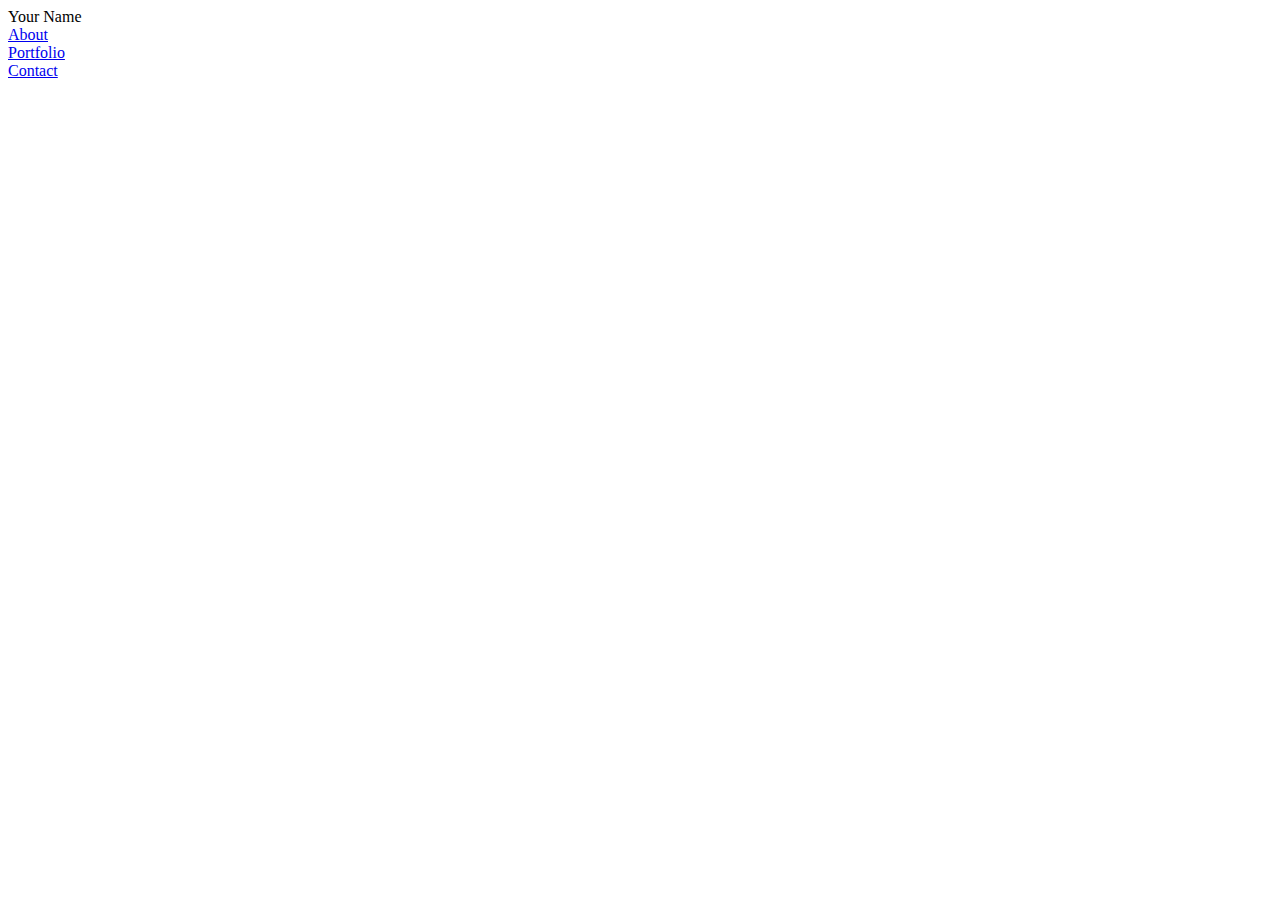
==== contact.html @ 62be618e "headers on contact.html and portfolio.html" ====
<!DOCTYPE html>
<html lang="en">
<head>
    <meta charset="UTF-8">
    <meta name="viewport" content="width=device-width, initial-scale=1.0">
    <meta http-equiv="X-UA-Compatible" content="ie=edge">
    <title>Matt Purpura</title>
</head>
<body>
    
    <header>
        <div>
            Your Name
        </div>
        <div>
            <a href="index.html">About</a>
        </div>
        <div>
            <a href="portfolio.html">Portfolio</a>
        </div>
        <div>
            <a href="contact.html">Contact</a>
        </div>
    </header>
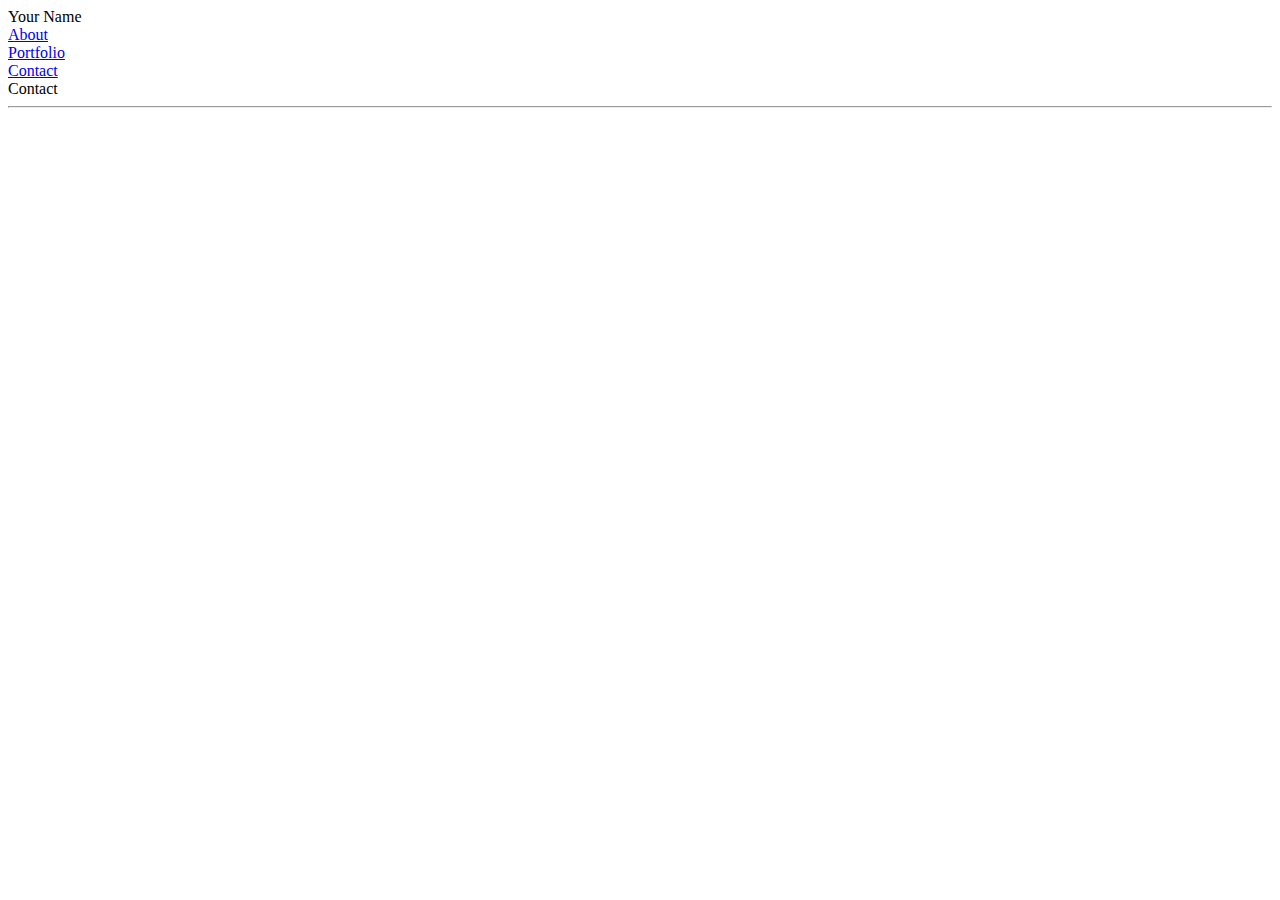
==== commit 5193cc48: "start css" ====
--- a/contact.html
+++ b/contact.html
@@ -22,3 +22,11 @@
             <a href="contact.html">Contact</a>
         </div>
     </header>
+
+    <div>
+        <div>
+            Contact
+        </div>
+        <hr>
+        
+        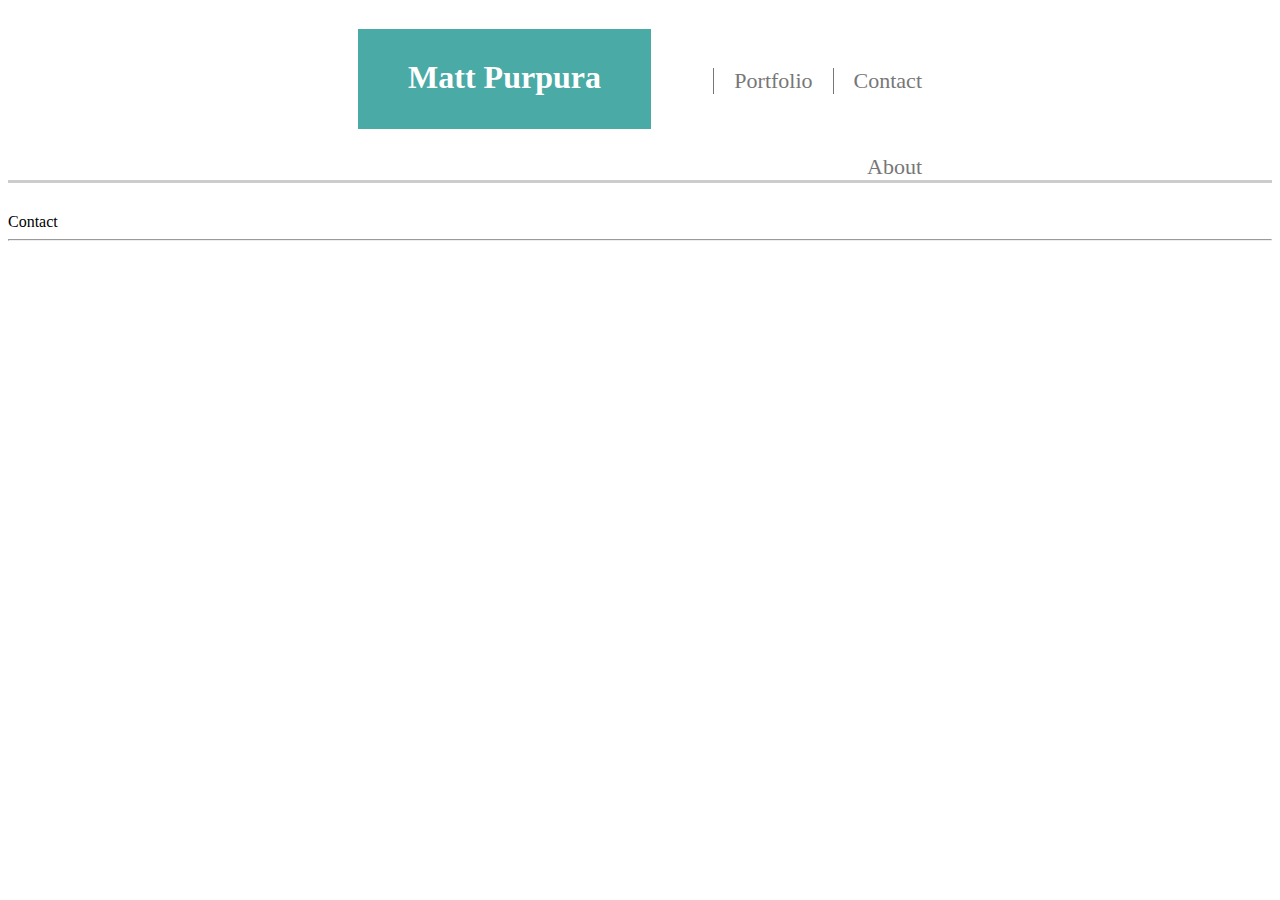
==== commit 14d0afbb: "added background.css" ====
--- a/contact.html
+++ b/contact.html
@@ -5,22 +5,17 @@
     <meta name="viewport" content="width=device-width, initial-scale=1.0">
     <meta http-equiv="X-UA-Compatible" content="ie=edge">
     <title>Matt Purpura</title>
+    <link rel="stylesheet" href="assets/css/style.css">
 </head>
 <body>
     
     <header>
-        <div>
-            Your Name
-        </div>
-        <div>
-            <a href="index.html">About</a>
-        </div>
-        <div>
-            <a href="portfolio.html">Portfolio</a>
-        </div>
-        <div>
-            <a href="contact.html">Contact</a>
-        </div>
+        <h1 class="name">
+            Matt Purpura
+        </h1>
+            <a class="tab" href="contact.html">Contact</a>    
+            <a class="tab" id="tabPortfolio" href="portfolio.html">Portfolio</a>        
+            <a class="tab" href="index.html">About</a> 
     </header>
 
     <div>
--- a/assets/css/style.css
+++ b/assets/css/style.css
@@ -0,0 +1,87 @@
+*{
+    box-sizing: border-box;
+}
+
+header{
+    font-family: Georgia, 'Times New Roman', Times, serif;
+    background-color: #ffffff;
+    border-bottom: solid #cccccc 3px;
+    margin-bottom: 30px;
+    overflow: auto;
+    padding-left: 350px;
+    padding-right: 350px;
+}
+
+body{  
+    font-family: 'Georgia', Times, Times New Roman, serif;
+}
+
+.name{
+    background-color: #4aaaa5;
+    color:#ffffff;
+    width: 293px;
+    height: 100px;
+    float: left;
+    text-align: center;
+    padding-top: 30px;
+}
+
+.tab{
+    float: right;
+    margin-top: 60px;
+    color: #777777;
+    text-decoration: none;
+    font-size: 22px;
+}
+
+#tabPortfolio{
+    border-left: solid #777777 1px;
+    border-right: solid #777777 1px;
+    margin-left: 20px;
+    margin-right: 20px;
+    padding-left: 20px;
+    padding-right: 20px;
+}
+
+.mainContent{
+    background-color: #ffffff;
+    border: solid #dddddd 3px;
+    width: 960px;
+    margin: 0 auto;
+    padding-left: 15px;
+    padding-right: 15px;
+    font-family: Arial, 'Helvetica Neue', Helvetica, sans-serif;
+    color: #777777;
+    line-height: 1.3;
+}
+
+.pageTitle{
+    color: #4aaaa5;
+    border-bottom: solid #e1e3e8 3px;
+    padding: 10px; 
+}
+
+#profilePic{
+    width: 210px;
+    height: 210px;
+    float: left;
+    margin: 10px;
+    margin-right: 27px;
+}
+
+p{
+    font-size: 20px;
+    text-align: left;
+}
+
+footer{
+    background-color: #666666; 
+    text-align: center; 
+    color: #ffffff;
+    border-top: solid #4aaaa5 10px;
+    height: 90px; 
+    width: 100%;
+    position: absolute;
+    bottom: 0;
+    padding-top: 55px;
+}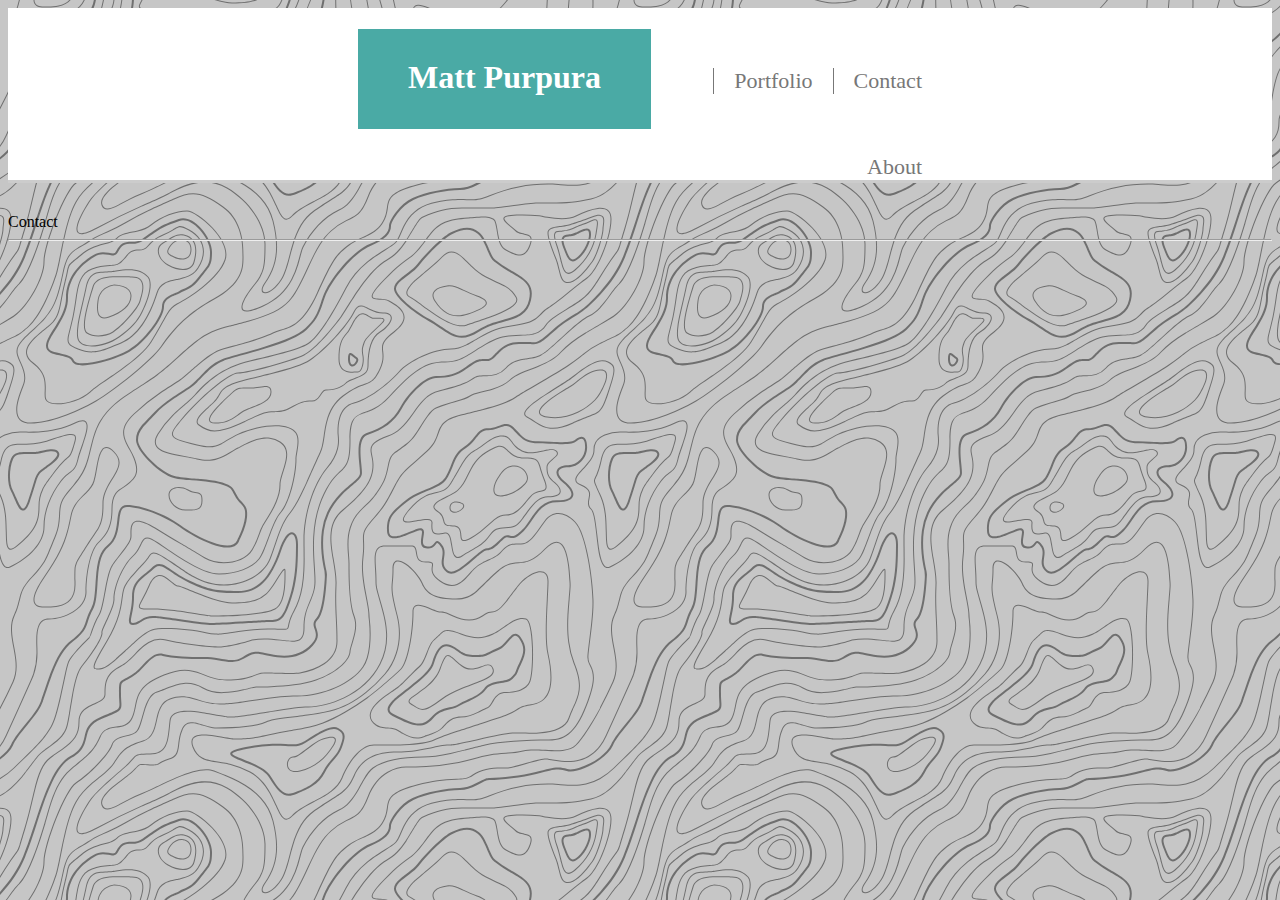
==== commit 820343d5: "Changed background" ====
--- a/contact.html
+++ b/contact.html
@@ -6,6 +6,7 @@
     <meta http-equiv="X-UA-Compatible" content="ie=edge">
     <title>Matt Purpura</title>
     <link rel="stylesheet" href="assets/css/style.css">
+    <link rel="stylesheet" href="assets/css/background.css">
 </head>
 <body>
     
--- a/assets/css/style.css
+++ b/assets/css/style.css
@@ -63,7 +63,7 @@
 
 #profilePic{
     width: 210px;
-    height: 210px;
+    height: 240px;
     float: left;
     margin: 10px;
     margin-right: 27px;
--- a/assets/css/background.css
+++ b/assets/css/background.css
@@ -0,0 +1,4 @@
+body{
+    background-color: #c6c6c6;
+background-image: url("data:image/svg+xml,%3Csvg xmlns='http://www.w3.org/2000/svg' width='600' height='600' viewBox='0 0 600 600'%3E%3Cpath fill='%23000000' fill-opacity='0.44' d='M600 325.1v-1.17c-6.5 3.83-13.06 7.64-14.68 8.64-10.6 6.56-18.57 12.56-24.68 19.09-5.58 5.95-12.44 10.06-22.42 14.15-1.45.6-2.96 1.2-4.83 1.9l-4.75 1.82c-9.78 3.75-14.8 6.27-18.98 10.1-4.23 3.88-9.65 6.6-16.77 8.84-1.95.6-3.99 1.17-6.47 1.8l-6.14 1.53c-5.29 1.35-8.3 2.37-10.54 3.78-3.08 1.92-6.63 3.26-12.74 5.03a384.1 384.1 0 0 1-4.82 1.36c-2.04.58-3.6 1.04-5.17 1.52a110.03 110.03 0 0 0-11.2 4.05c-2.7 1.15-5.5 3.93-8.78 8.4a157.68 157.68 0 0 0-6.15 9.2c-5.75 9.07-7.58 11.74-10.24 14.51a50.97 50.97 0 0 1-4.6 4.22c-2.33 1.9-10.39 7.54-11.81 8.74a14.68 14.68 0 0 0-3.67 4.15c-1.24 2.3-1.9 4.57-2.78 8.87-2.17 10.61-3.52 14.81-8.2 22.1-4.07 6.33-6.8 9.88-9.83 12.99-.47.48-.95.96-1.5 1.48l-3.75 3.56c-1.67 1.6-3.18 3.12-4.86 4.9a42.44 42.44 0 0 0-9.89 16.94c-2.5 8.13-2.72 15.47-1.76 27.22.47 5.82.51 6.36.51 8.18 0 10.51.12 17.53.63 25.78.24 4.05.56 7.8.97 11.22h.9c-1.13-9.58-1.5-21.83-1.5-37 0-1.86-.04-2.4-.52-8.26-.94-11.63-.72-18.87 1.73-26.85a41.44 41.44 0 0 1 9.65-16.55c1.67-1.76 3.18-3.27 4.83-4.85.63-.6 3.13-2.96 3.75-3.57a71.6 71.6 0 0 0 1.52-1.5c3.09-3.16 5.86-6.76 9.96-13.15 4.77-7.42 6.15-11.71 8.34-22.44.86-4.21 1.5-6.4 2.68-8.6.68-1.25 1.79-2.48 3.43-3.86 1.38-1.15 9.43-6.8 11.8-8.72 1.71-1.4 3.26-2.81 4.7-4.3 2.72-2.85 4.56-5.54 10.36-14.67a156.9 156.9 0 0 1 6.1-9.15c3.2-4.33 5.9-7.01 8.37-8.07 3.5-1.5 7.06-2.77 11.1-4.02a233.84 233.84 0 0 1 7.6-2.2l2.38-.67c6.19-1.79 9.81-3.16 12.98-5.15 2.14-1.33 5.08-2.33 10.27-3.65l6.14-1.53c2.5-.63 4.55-1.2 6.52-1.82 7.24-2.27 12.79-5.06 17.15-9.05 4.05-3.72 9-6.2 18.66-9.9l4.75-1.82c1.87-.72 3.39-1.31 4.85-1.91 10.1-4.15 17.07-8.32 22.76-14.4 6.05-6.45 13.95-12.4 24.49-18.92 1.56-.96 7.82-4.6 14.15-8.33v-64.58c-4 8.15-8.52 14.85-12.7 17.9-2.51 1.82-5.38 4.02-9.04 6.92a1063.87 1063.87 0 0 0-6.23 4.98l-1.27 1.02a2309.25 2309.25 0 0 1-4.87 3.9c-7.55 6-12.9 10.05-17.61 13.19-3.1 2.06-3.86 2.78-8.06 7.13-5.84 6.07-11.72 8.62-29.15 10.95-11.3 1.5-20.04 4.91-30.75 11.07-1.65.94-7.27 4.27-6.97 4.1-2.7 1.58-4.69 2.69-6.64 3.66-5.63 2.8-10.47 4.17-15.71 4.17-17.13 0-41.44 11.51-51.63 22.83-12.05 13.4-31.42 27.7-45.25 31.16-7.4 1.85-11.85 7.05-14.04 14.69-1.26 4.4-1.58 8.28-1.58 13.82 0 .82.01.98.24 3.63.45 5.18.35 8.72-.77 13.26-1.53 6.2-4.89 12.6-10.59 19.43-13.87 16.65-22.88 46.58-22.88 71.68 0 2.39.02 4.26.06 8.75.12 10.8.1 15.8-.22 21.95-.56 11.18-2.09 20.73-5 29.3h-1.05c2.94-8.56 4.49-18.12 5.05-29.35.31-6.13.34-11.1.22-21.9-.04-4.48-.06-6.36-.06-8.75 0-25.32 9.07-55.47 23.12-72.32 5.6-6.72 8.88-12.99 10.38-19.03 1.09-4.4 1.18-7.85.74-12.93-.23-2.7-.24-2.86-.24-3.72 0-5.62.32-9.57 1.62-14.1 2.28-7.95 6.97-13.44 14.76-15.39 13.6-3.4 32.82-17.59 44.75-30.84C409 360.14 433.58 348.5 451 348.5c5.07 0 9.77-1.33 15.26-4.07 1.93-.96 3.9-2.05 6.58-3.62-.3.18 5.33-3.16 6.98-4.11 10.82-6.21 19.66-9.67 31.11-11.2 17.23-2.3 22.9-4.75 28.57-10.64 4.25-4.41 5.04-5.16 8.22-7.28 4.68-3.11 10.01-7.14 17.55-13.14a1113.33 1113.33 0 0 0 4.86-3.89l1.28-1.02a4668.54 4668.54 0 0 1 6.23-4.98c3.67-2.9 6.55-5.12 9.07-6.95 4.37-3.19 9.16-10.56 13.29-19.4v66.9zm0-116.23c-.62.01-1.27.06-1.95.13-6.13.63-13.83 3.45-21.83 7.45-3.64 1.82-8.46 2.67-14.17 2.71-4.7.04-9.72-.47-14.73-1.33-1.7-.3-3.26-.61-4.67-.93a31.55 31.55 0 0 0-3.55-.57 273.4 273.4 0 0 0-16.66-.88c-10.42-.16-17.2.74-17.97 2.73-.38.97.6 2.55 3.03 4.87 1.01.97 2.22 2.03 4.04 3.55a1746.07 1746.07 0 0 0 4.79 4.02c1.39 1.2 3.1 1.92 5.5 2.5.7.16.86.2 2.64.54 3.53.7 5.03 1.25 6.15 2.63 1.41 1.76 1.4 4.54-.15 8.88-2.44 6.83-5.72 10.05-10.19 10.33-3.63.23-7.6-1.29-14.52-5.06-4.53-2.47-6.82-7.3-8.32-15.26-.17-.87-.32-1.78-.5-2.86l-.43-2.76c-1.05-6.58-1.9-9.2-3.73-10.11-.81-.4-1.59-.74-2.36-1-2.27-.77-4.6-1.02-8.1-.92-2.29.07-14.7 1-13.77.93-20.55 1.37-28.8 5.05-37.09 14.99a133.07 133.07 0 0 0-4.25 5.44l-2.3 3.09-2.51 3.32c-4.1 5.36-7.06 8.48-10.39 11.12-.65.52-1.33 1.04-2.13 1.62l-4.11 2.94a106.8 106.8 0 0 0-5.16 3.99c-4.55 3.74-9.74 8.6-16.25 15.38-8.25 8.58-11.78 13.54-11.7 15.95.07 1.65 1.64 2.11 6.79 2.38 1.61.09 2.15.12 2.98.2 2.95.24 5.09.73 6.81 1.68 7.48 4.15 11.63 7.26 13.95 11.58 3.3 6.15.8 12.88-8.89 20.26-8.28 6.3-11.1 10.37-11.31 14.96-.06 1.17 0 1.93.26 4.43.69 6.47.25 10.65-2.8 17.42a44.23 44.23 0 0 1-4.16 7.53c-2.82 3.97-5.47 5.74-10.6 7.69-.43.16-3.34 1.23-4.27 1.59-1.8.68-3.38 1.36-5.01 2.14-4.18 2-8.4 4.6-13.1 8.24-8.44 6.51-13.23 14.56-15.98 25.06-1.1 4.2-1.55 6.81-2.8 15.21-1.26 8.6-2.17 12.64-4.08 16.55-2.1 4.28-11.93 26.59-12.97 28.88a382.7 382.7 0 0 1-6.37 13.41c-4.07 8.11-7.61 14.07-10.73 17.81-5.38 6.46-8.98 14.37-13.77 28.42a810.14 810.14 0 0 0-1.89 5.6c-1.8 5.35-2.96 8.6-4.26 11.85-6.13 15.32-25.43 26.31-46.46 26.31-11.2 0-20.58-2.74-31.02-8.55-5.6-3.13-4.55-2.42-22.26-14.54-14.33-9.8-17.7-10.73-20.47-6.9-.37.5-1.81 2.74-1.83 2.77a52.24 52.24 0 0 1-4.94 5.9c-.73.79-5.52 5.87-6.97 7.45-2.38 2.6-4.3 4.81-5.98 6.93a45.6 45.6 0 0 0-5.08 7.66c-1.29 2.57-1.9 5.25-2.66 10.6a997.6 997.6 0 0 1-.46 3.18h-1l.47-3.32c.77-5.45 1.4-8.2 2.75-10.9a46.54 46.54 0 0 1 5.2-7.84c1.7-2.14 3.63-4.38 6.03-6.98 1.45-1.59 6.24-6.68 6.96-7.46a51.58 51.58 0 0 0 4.84-5.78s1.47-2.26 1.86-2.8c3.25-4.5 7.08-3.44 21.84 6.67 17.67 12.08 16.62 11.38 22.19 14.48 10.3 5.73 19.5 8.43 30.53 8.43 20.65 0 39.57-10.77 45.54-25.69a219.7 219.7 0 0 0 4.24-11.8 6752.32 6752.32 0 0 0 1.88-5.6c4.83-14.16 8.47-22.14 13.96-28.73 3.05-3.66 6.56-9.57 10.6-17.61 1.97-3.93 4.04-8.31 6.35-13.38 1.03-2.28 10.88-24.61 12.98-28.91 1.85-3.79 2.75-7.76 4-16.25 1.24-8.44 1.7-11.07 2.81-15.32 2.8-10.7 7.71-18.94 16.33-25.6a73.18 73.18 0 0 1 13.29-8.35c1.66-.8 3.27-1.48 5.08-2.18.94-.36 3.86-1.43 4.28-1.59 4.95-1.88 7.44-3.55 10.14-7.33 1.35-1.9 2.68-4.3 4.06-7.37 2.97-6.58 3.39-10.59 2.72-16.9a27.13 27.13 0 0 1-.27-4.58c.22-4.94 3.21-9.24 11.7-15.7 9.33-7.11 11.66-13.34 8.62-19-2.2-4.09-6.25-7.12-13.55-11.17-1.57-.88-3.6-1.33-6.42-1.57-.8-.07-1.34-.1-2.95-.19-5.77-.3-7.63-.85-7.72-3.34-.1-2.81 3.5-7.87 11.97-16.69 6.53-6.8 11.75-11.69 16.33-15.45 1.79-1.47 3.42-2.72 5.2-4.03l4.12-2.94c.79-.58 1.46-1.08 2.1-1.59 3.26-2.6 6.16-5.65 10.21-10.94a383.2 383.2 0 0 0 2.5-3.32l2.31-3.09c1.8-2.39 3.04-4 4.29-5.48 8.47-10.17 16.98-13.96 37.27-15.3-.44.02 12-.9 14.32-.98 3.62-.1 6.05.16 8.46.98.8.27 1.62.62 2.47 1.04 2.27 1.14 3.17 3.87 4.27 10.85l.44 2.76c.17 1.07.33 1.97.5 2.83 1.44 7.69 3.62 12.29 7.8 14.57 6.76 3.68 10.6 5.15 13.99 4.94 4-.25 6.99-3.17 9.3-9.67 1.45-4.04 1.46-6.49.32-7.92-.9-1.12-2.28-1.62-5.57-2.27a55.8 55.8 0 0 1-2.67-.55c-2.54-.6-4.39-1.4-5.93-2.71a252.63 252.63 0 0 0-4.78-4.01 84.35 84.35 0 0 1-4.08-3.6c-2.73-2.6-3.86-4.43-3.28-5.95 1.02-2.64 7.82-3.54 18.93-3.37a230.56 230.56 0 0 1 16.73.88c2.76.39 3.2.49 3.68.6 1.4.3 2.95.62 4.62.91a82.9 82.9 0 0 0 14.56 1.32c5.56-.04 10.24-.86 13.73-2.6 8.1-4.05 15.89-6.9 22.17-7.56.7-.07 1.4-.11 2.05-.13v1zm0-100.94v1.5c-8.62 16.05-17.27 29.55-23.65 35.92-3.19 3.2-7.62 4.9-13.54 5.56-4.45.48-8.28.4-19.18-.2-9.91-.55-15.32-.44-20.52.78a84.05 84.05 0 0 1-15 2.11l-2.25.14c-12.49.75-19.37 1.78-32.72 5.74-4.5 1.33-9.27 2.49-14.3 3.48a246.27 246.27 0 0 1-32.6 3.97c-7.56.45-13.21.57-20.24.57-5.4 0-11.9 1.61-18 5.18-8.3 4.87-15.06 12.87-19.53 24.5a68.57 68.57 0 0 1-4.56 9.8c-3.6 6.2-6.92 8.99-13.38 12.18l-4.03 1.96a64.48 64.48 0 0 0-15.16 10.25c-8.2 7.33-13.72 16.63-22.54 35.6l-2.08 4.49c-7.3 15.7-11.5 23.3-17.35 29.87-7.7 8.66-20.25 14.42-40.31 20.08-4.37 1.23-19.04 5.08-19.24 5.13-6.92 1.87-11.68 3.34-15.63 4.92-10.55 4.22-18.71 10.52-36.38 26.52l-1.7 1.54c-8.58 7.76-13.41 11.9-18.81 15.88-3.95 2.9-8 5.67-12.97 8.91-2.06 1.34-10.3 6.6-12.33 7.94-11.52 7.5-18.53 13.04-24.62 20.08a62.01 62.01 0 0 0-6.44 8.85c-4.13 6.91-6.27 13.15-9.2 25.11l-1.54 6.26c-.6 2.45-1.15 4.54-1.72 6.58-2.97 10.7-6.9 17.36-14.78 26.91L69.6 491a148.51 148.51 0 0 0-4.19 5.3 23.9 23.9 0 0 0-3.44 6.28c-1.16 3.23-1.52 5.9-1.87 11.94-.58 10.05-1.42 15.04-4.63 22.67-1.57 3.72-5.66 14.02-6.41 15.8a73.46 73.46 0 0 1-3.57 7.4c-2.88 5.14-6.71 10.12-13.12 16.95-5.96 6.36-8.87 10.9-10.61 16a56.88 56.88 0 0 0-1.38 4.82l-.46 1.84h-1.03l.52-2.08c.52-2.09.92-3.49 1.4-4.9 1.8-5.25 4.78-9.9 10.84-16.36 6.35-6.78 10.13-11.7 12.97-16.77a72.5 72.5 0 0 0 3.52-7.29c.75-1.76 4.84-12.06 6.4-15.8 3.17-7.5 3.99-12.4 4.56-22.33.35-6.14.72-8.88 1.93-12.23a24.9 24.9 0 0 1 3.58-6.54c1.27-1.7 2.6-3.37 4.22-5.34l4.11-4.95c7.8-9.46 11.66-16 14.59-26.54.56-2.04 1.1-4.12 1.71-6.56l1.53-6.26c2.96-12.04 5.13-18.36 9.32-25.39 1.84-3.08 4-6.05 6.54-8.99 6.17-7.12 13.24-12.7 24.83-20.26 2.05-1.33 10.28-6.6 12.33-7.94 4.96-3.22 9-5.98 12.92-8.87 5.37-3.95 10.19-8.08 18.74-15.82l1.7-1.54c17.76-16.09 25.98-22.43 36.67-26.7 4-1.6 8.8-3.09 15.75-4.96.21-.06 14.87-3.9 19.22-5.13 19.9-5.61 32.32-11.31 39.85-19.78 5.76-6.48 9.93-14.02 17.18-29.64l2.09-4.5c8.87-19.07 14.44-28.46 22.77-35.9a65.48 65.48 0 0 1 15.38-10.4l4.04-1.97c6.3-3.1 9.47-5.77 12.96-11.77a67.6 67.6 0 0 0 4.48-9.67c4.56-11.84 11.47-20.02 19.97-25 6.25-3.66 12.93-5.32 18.5-5.32 7.01 0 12.65-.12 20.17-.57a245.3 245.3 0 0 0 32.47-3.96c5-.98 9.75-2.13 14.22-3.45 13.43-3.98 20.38-5.02 32.94-5.78l2.24-.14c5.76-.37 9.8-.9 14.85-2.09 5.31-1.25 10.79-1.35 22.6-.7 9.04.5 12.84.58 17.21.1 5.71-.62 9.94-2.26 12.95-5.26 6.44-6.45 15.3-20.37 24.35-36.72zm0 450.21c-1.28-4.6-2.2-10.55-3.33-20.25l-.24-2.04-.23-2.03c-1.82-15.7-3.07-21.98-5.55-24.47-2.46-2.46-3.04-5.03-2.52-8.64.1-.6.18-1.1.39-2.15.69-3.54.77-5.04.08-6.84-.91-2.38-3.31-4.41-7.79-6.26-5.08-2.09-6.52-4.84-4.89-8.44.66-1.45 1.79-3.02 3.52-5.01 1.04-1.2 5.48-5.96 5.08-5.53 6.15-6.7 8.98-11.34 8.98-16.48a15.2 15.2 0 0 1 6.5-12.89v1.26a14.17 14.17 0 0 0-5.5 11.63c0 5.47-2.93 10.29-9.24 17.16.38-.42-4.04 4.33-5.07 5.5-1.67 1.93-2.75 3.43-3.36 4.77-1.37 3.04-.23 5.22 4.36 7.1 4.71 1.95 7.32 4.16 8.34 6.83.78 2.04.7 3.67-.03 7.4-.2 1.03-.3 1.51-.38 2.09-.48 3.33.03 5.59 2.23 7.8 2.74 2.74 3.98 8.96 5.84 25.06l.24 2.03.23 2.04c.82 7.01 1.53 12.06 2.34 16.03v4.33zm0-62.16c-1.4-3.13-4.43-9.9-4.95-11.17-1.02-2.53-1.25-3.8-.91-5.18.2-.84 2.05-4.68 2.32-5.33a70.79 70.79 0 0 0 3.54-11.2v3.99a62.82 62.82 0 0 1-2.62 7.6c-.31.75-2.09 4.46-2.27 5.18-.28 1.12-.08 2.22.87 4.57.41 1.02 2.5 5.7 4.02 9.09v2.45zm0-85.09c-1.65 1.66-3.66 2.9-6.4 4.13-.25.1-13.97 5.47-20.4 8.43-9.35 4.32-16.7 5.9-23.03 5.25-5.08-.53-9.02-2.25-14.77-5.92l-3.2-2.07a77.4 77.4 0 0 0-5.44-3.27c-4.05-2.18-3.25-5.8 1.47-10.47 3.71-3.68 9.6-7.93 18.73-13.8l4.46-2.82c17.95-11.33 18.22-11.5 22.27-14.74 11.25-9 19.69-14.02 26.31-15.1v1.02c-6.37 1.1-14.62 6-25.69 14.86-4.1 3.28-4.34 3.44-22.36 14.8a652.4 652.4 0 0 0-4.45 2.83c-9.07 5.83-14.92 10.05-18.57 13.66-4.31 4.28-4.95 7.13-1.7 8.88 1.7.91 3.29 1.88 5.5 3.3l3.2 2.08c5.64 3.59 9.45 5.25 14.34 5.76 6.13.64 13.32-.9 22.52-5.15 6.46-2.98 20.18-8.35 20.4-8.44 3.04-1.37 5.1-2.71 6.81-4.69v1.47zm0-41.37v1c-6.56.26-12.11 3.13-19.71 9.08l-4.63 3.68a51.87 51.87 0 0 1-4.4 3.14c-.82.52-5.51 3.33-6.22 3.76-3.31 2-6.15 3.8-8.87 5.6a112.61 112.61 0 0 0-8.16 5.92c-4.61 3.72-7.4 6.9-7.97 9.35-.63 2.67 1.48 4.53 7.05 5.46 10.7 1.78 20.92-.05 30.45-4.65a61.96 61.96 0 0 0 17.1-12.2 41.8 41.8 0 0 0 5.36-7.42v1.92a38.94 38.94 0 0 1-4.64 6.19 62.95 62.95 0 0 1-17.39 12.41c-9.7 4.68-20.13 6.55-31.05 4.73-6.06-1-8.65-3.29-7.85-6.67.64-2.74 3.53-6.05 8.31-9.9 2.35-1.9 5.1-3.88 8.24-5.97 2.73-1.82 5.58-3.61 8.9-5.62.72-.44 5.4-3.24 6.22-3.75 1.26-.8 2.6-1.76 4.3-3.09.8-.62 3.9-3.1 4.63-3.67 7.77-6.1 13.49-9.04 20.33-9.3zm0-154.6v1c-1.75-.24-4.3.23-7.82 1.55-10.01 3.75-13.8 5.07-19.15 6.76-1.78.56-2.63.83-3.87 1.24-1.48.5-3.16.76-6.74 1.16a1550.34 1550.34 0 0 0-2.64.3c-7.8.94-11.28 2.47-11.28 6.07 0 4.45 2.89 13.18 7.96 25.81a57.34 57.34 0 0 1 2.33 7.6 258.32 258.32 0 0 1 .84 3.46c1.86 7.62 3.17 10.71 5.56 11.67 2.21.88 4.7.6 7.47-.72 3.48-1.69 7.22-4.94 11.2-9.47 1.52-1.7 2.97-3.49 4.59-5.57l3.16-4.1c2.59-3.23 6.07-12.21 8.39-20.23v3.45c-2.29 7.2-5.27 14.5-7.61 17.41-.44.55-2.67 3.46-3.15 4.09-1.63 2.1-3.1 3.9-4.62 5.62-4.08 4.61-7.9 7.94-11.53 9.7-2.99 1.44-5.77 1.75-8.28.74-2.84-1.13-4.2-4.34-6.15-12.35a2097.48 2097.48 0 0 1-.84-3.46c-.8-3.2-1.47-5.45-2.28-7.46-5.14-12.8-8.04-21.55-8.04-26.19 0-4.37 3.84-6.06 12.16-7.07a160.9 160.9 0 0 1 2.65-.3c3.5-.39 5.15-.64 6.53-1.1 1.26-.42 2.1-.7 3.88-1.26 5.34-1.68 9.11-3 19.1-6.74 3.53-1.32 6.22-1.84 8.18-1.61zM0 292c10.13-11.31 18.13-23.2 23.07-35.39 3.3-8.14 6.09-16.12 10.81-30.55l1.59-4.84c6.53-19.94 10.11-29.82 14.77-39.56 6.07-12.72 12.55-21.18 20.27-25.54 6.66-3.76 10.2-7.86 12.22-13.15a46.6 46.6 0 0 0 1.86-6.58c1.23-5.2 2.05-7.59 3.93-10.36 2.45-3.62 6.27-6.53 12.1-8.96 15.78-6.58 16.73-7.04 18.05-9.01.65-.98.83-2.15.74-4.51-.03-.73-.23-3.82-.24-4A93.8 93.8 0 0 1 119 94c0-10.04.18-11.37 2.37-13.15.52-.42 1.13-.8 2.07-1.3.27-.14 2.18-1.12 2.84-1.48a68.4 68.4 0 0 0 9.12-5.87c2.06-1.54 2.64-2.14 8.01-7.93 3.78-4.09 6.21-6.36 8.96-8.12 3.64-2.33 7.2-3.12 10.9-2.11 4.4 1.2 10.81 2 18.78 2.46 6.9.4 12.9.5 21.95.5 4.87 0 8.97.47 15.4 1.57 7.77 1.33 9.3 1.54 12.38 1.54 4.05 0 7.43-.88 10.68-2.95 5.06-3.22 8.11-4.67 11.2-5.2 3.62-.64 4.77-.46 16.55 2.06 17.26 3.7 30.85 1.36 41.06-9.7 5.1-5.53 5.48-8.9 3.48-14.8-.83-2.42-1.03-3.1-1.17-4.3-.29-2.52.5-4.71 2.71-6.93 2.65-2.65 4.72-9.17 6.22-18.29h2.03c-1.56 9.71-3.77 16.65-6.83 19.7-1.79 1.8-2.36 3.39-2.14 5.28.11 1 .3 1.63 1.07 3.9 2.22 6.53 1.76 10.66-3.9 16.8-10.77 11.66-25.07 14.13-42.95 10.3-11.42-2.45-12.55-2.62-15.78-2.06-2.77.48-5.62 1.84-10.47 4.92a20.93 20.93 0 0 1-11.76 3.27c-3.25 0-4.81-.22-12.73-1.57C212.74 59.46 208.73 59 204 59c-9.1 0-15.11-.1-22.07-.5-8.09-.47-14.62-1.29-19.2-2.54-5.62-1.53-10.17 1.38-17.85 9.66-5.5 5.94-6.08 6.53-8.28 8.18a70.38 70.38 0 0 1-9.38 6.03c-.68.37-2.58 1.35-2.84 1.49-.84.44-1.35.76-1.75 1.08C121.16 83.6 121 84.8 121 94c0 1.85.06 3.54.17 5.44 0 .17.2 3.28.24 4.03.1 2.75-.13 4.29-1.08 5.71-1.67 2.5-2.27 2.8-18.95 9.74-5.48 2.29-8.99 4.96-11.2 8.24-1.71 2.51-2.47 4.73-3.64 9.7-.83 3.5-1.21 4.92-1.94 6.83-2.18 5.73-6.05 10.19-13.1 14.18-7.3 4.12-13.55 12.28-19.46 24.66-4.6 9.64-8.17 19.46-14.67 39.32l-1.58 4.84c-4.75 14.47-7.54 22.48-10.86 30.69-5.28 13.01-13.95 25.65-24.93 37.6v-2.97zm0 78v-.5l1-.01c6.32 0 7.47 5.2 4.6 13.36a60.36 60.36 0 0 1-5.6 11.3v-1.92a57.76 57.76 0 0 0 4.65-9.72c2.69-7.6 1.71-12.02-3.65-12.02-.34 0-.67 0-1 .02v-46.59a340.96 340.96 0 0 0 13.71-8.34c13.66-9.46 29.79-37.6 29.79-53.59 0-18.1 21.57-72.64 32.23-79.42 12.71-8.09 32.24-27.96 35.8-37.75 1.93-5.3 5.5-7.27 14.42-9.37 6.15-1.44 8.64-2.42 10.67-4.79 1.5-1.74 2.72-4.79 4.33-10.3.23-.78 1.9-6.68 2.43-8.46 3.62-12.08 7.3-18.49 13.47-20.39 2.5-.76 3.03-.98 9.74-3.7 7.49-3.03 11.97-4.43 17.12-4.92 6.75-.65 13.13.75 19.55 4.67 5.43 3.32 12.19 4.72 20.17 4.56 6.03-.12 12.2-1.07 19.83-2.8 1.82-.4 7.38-1.74 8.26-1.94 2.69-.6 4.34-.89 5.48-.89 4.97 0 8.93-.05 14.2-.27 7.9-.32 15.56-.92 22.75-1.88 8.5-1.14 15.9-2.73 21.88-4.82 18.9-6.62 32.64-18.3 33.67-27.59.29-2.56.4-2.96 2.79-11.11 2.33-7.95 3.21-12.93 2.72-18.23-.2-2.24-.69-4.38-1.48-6.42-1.5-3.92-2.63-9.4-3.43-16.18h.9c.77 6.47 1.89 11.72 3.47 15.82a24.93 24.93 0 0 1 1.54 6.69c.5 5.46-.4 10.54-2.77 18.6-2.36 8.06-2.47 8.47-2.74 10.95-1.09 9.75-15.1 21.68-34.33 28.41-6.06 2.12-13.52 3.72-22.09 4.87-7.22.96-14.92 1.57-22.83 1.89-5.3.21-9.27.27-14.25.27-1.04 0-2.64.27-5.26.87-.87.2-6.43 1.53-8.26 1.94-7.68 1.73-13.92 2.7-20.03 2.82-8.15.17-15.1-1.27-20.71-4.7-6.23-3.81-12.4-5.16-18.93-4.54-5.04.48-9.44 1.86-16.84 4.86-6.75 2.74-7.29 2.95-9.82 3.73-5.73 1.76-9.28 7.96-12.81 19.72-.53 1.77-2.2 7.66-2.43 8.46-1.66 5.65-2.91 8.78-4.53 10.67-2.22 2.58-4.84 3.62-12.01 5.3-7.8 1.83-11.13 3.66-12.9 8.54-3.65 10.04-23.32 30.06-36.2 38.25C65.94 190 44.5 244.2 44.5 262c0 16.34-16.3 44.78-30.22 54.41-2.14 1.48-8.24 5.12-14.28 8.68v-1.16 46.09zm0-173.7v-1.11c7.42-3.82 14.55-10.23 21.84-18.98 3.8-4.56 14.21-18.78 15.79-20.55 1.8-2.04 4.06-3.96 7.42-6.45 1.08-.8 4.92-3.57 5.49-3.99 9.36-6.85 14-11.96 15.98-19.36.8-2.98 1.54-6.78 2.46-12.3.23-1.44 2-12.46 2.56-15.79 2.87-16.77 5.73-26.79 10.07-32.1C92.46 52.43 101.5 38.13 101.5 33c0-2.54.34-3.35 6.05-15.71.68-1.49 1.25-2.74 1.77-3.93 2.5-5.75 3.9-10.04 4.14-13.36h1c-.23 3.48-1.66 7.87-4.23 13.76-.52 1.2-1.09 2.45-1.78 3.95-5.54 12.01-5.95 12.99-5.95 15.29 0 5.47-9.09 19.84-20.11 33.31-4.2 5.12-7.03 15.06-9.86 31.64-.57 3.33-2.33 14.33-2.57 15.78-.92 5.56-1.67 9.38-2.48 12.4-2.05 7.68-6.82 12.93-16.35 19.91l-5.49 3.98c-3.3 2.45-5.51 4.34-7.27 6.31-1.53 1.73-11.94 15.93-15.76 20.53-7.52 9.02-14.88 15.6-22.61 19.46zm0 361.83v-4.33c.48 2.36 1 4.35 1.6 6.15 2 6.03 4.6 8.26 8.19 6.59C28.76 557.69 43.5 542.4 43.5 527c0-16.2 6.37-31.99 17.1-46.3 1.88-2.5 3.66-4.4 5.53-6 .73-.62 1.45-1.18 2.3-1.8l2-1.43c3.68-2.68 5.32-5.28 7.08-12.59.75-3.07 1.38-5.02 4.2-13.26l.63-1.88c3.24-9.58 4.56-14.97 4.17-18.65-.48-4.43-3.8-5.23-11.3-1.64a81.12 81.12 0 0 1-9.15 3.7c-13.89 4.67-26.96 5.8-42.66 5.42l-1.95-.05-1.45-.02a39.8 39.8 0 0 0-15.05 2.96A21.81 21.81 0 0 0 0 438.37v-1.26a23.55 23.55 0 0 1 4.55-2.57 40.77 40.77 0 0 1 16.92-3.02l1.95.05c15.6.38 28.57-.75 42.32-5.37a80.12 80.12 0 0 0 9.04-3.65c8.04-3.84 12.16-2.85 12.72 2.43.42 3.89-.92 9.34-4.21 19.08l-.64 1.88c-2.8 8.2-3.43 10.15-4.16 13.18-1.82 7.52-3.59 10.34-7.47 13.16l-2 1.43c-.84.6-1.54 1.15-2.25 1.75a35.45 35.45 0 0 0-5.37 5.84c-10.61 14.15-16.9 29.74-16.9 45.7 0 15.88-15 31.45-34.29 40.45-4.3 2.01-7.39-.66-9.56-7.18-.23-.68-.44-1.39-.65-2.13zm0-62.16v-2.45l1.46 3.27c2.1 4.8 3.46 10.33 4.26 16.77.66 5.3.84 9.3 1.04 18.5.2 9.32.5 12.75 1.63 15.05 1.28 2.6 3.67 2.35 8.29-1.5 17.14-14.3 21.82-22.9 21.82-38.62 0-7.17 1.1-12.39 3.7-17.68 2.27-4.67 3.65-6.62 13.4-19.62a69.8 69.8 0 0 1 7.6-8.79 44.76 44.76 0 0 1 3.54-3.06c.38-.3.64-.52.89-.74a10.47 10.47 0 0 0 2.63-3.32 35.78 35.78 0 0 0 2.26-5.94l.37-1.2.36-1.15c.29-.91.48-1.55.66-2.16.45-1.53.74-2.68.91-3.66.38-2.2.12-3.49-.85-4.15-2.35-1.61-9.28-.24-23.8 4.94-9.54 3.4-16.12 4.17-27.85 4.26-7.71.06-10.43.4-13.25 2.12-3.48 2.12-5.84 6.4-7.58 14.26-.5 2.2-.99 4.19-1.49 5.98v-3.98l.51-2.22c1.8-8.1 4.28-12.6 8.04-14.9 3.04-1.85 5.86-2.2 13.77-2.26 11.61-.09 18.1-.84 27.51-4.2 14.93-5.32 21.95-6.71 24.7-4.83 1.38.94 1.71 2.6 1.28 5.15a33.69 33.69 0 0 1-.94 3.78l-.66 2.17-.36 1.15-.37 1.2a36.64 36.64 0 0 1-2.33 6.1c-.8 1.53-1.61 2.52-2.86 3.61l-.92.77-1.02.83c-.9.74-1.65 1.4-2.47 2.18a68.84 68.84 0 0 0-7.48 8.66c-9.7 12.93-11.07 14.87-13.31 19.46-2.52 5.15-3.59 10.22-3.59 17.24 0 16.04-4.82 24.91-22.18 39.38-5.04 4.2-8.18 4.55-9.83 1.18-1.22-2.5-1.52-5.94-1.73-15.47-.2-9.16-.38-13.15-1.03-18.4-.79-6.34-2.12-11.8-4.19-16.49L0 495.98zM379.27 0h1.04l1.5 5.26c3.28 11.56 4.89 19.33 5.26 27.8.49 11.01-1.52 21.26-6.63 31.17-7.8 15.13-20.47 26.5-36.22 34.1-12.38 5.96-26.12 9.17-36.22 9.17-6.84 0-17.24 1.38-37.27 4.62l-2.27.37c-24.5 3.99-31.65 5-37.46 5-3.49 0-4.08-.08-19.54-2.8-3.56-.64-6.32-1.1-9-1.5-20.23-2.96-31-1.2-31.96 7.86-.1.85-.18 1.72-.29 2.81l-.27 2.73c-1.1 10.9-2.02 15.73-4.31 19.96-2.9 5.34-7.77 7.95-15.63 7.95-10.2 0-12.92.6-15.5 3.17.52-.51-5.03 5.85-8.16 8.7-2.75 2.5-14.32 12.55-15.77 13.83a341.27 341.27 0 0 0-6.54 5.92c-6.97 6.49-11.81 11.76-14.6 16.15-5.92 9.3-10.48 18.04-11.69 24.08-1.66 8.3 3.67 9.54 19.02 1.21a626.23 626.23 0 0 1 44.54-21.9c3.5-1.56 14.04-6.2 15.68-6.95 5.05-2.25 8.3-3.8 10.78-5.15l1.95-1.07 2.18-1.18c1.76-.94 3.38-1.76 5-2.55 18.1-8.72 34.48-10.46 50.33-1.2 22.89 13.34 38.28 37.02 38.28 56.44 0 19.12-.73 25.13-5.18 33.2a45.32 45.32 0 0 1-4.94 7.12c-6.47 7.77-11.81 16.2-12.76 21.27-1.2 6.34 4.69 7.03 20.17-.05 13.31-6.08 22.4-14.95 28.5-26.32a80.51 80.51 0 0 0 6.1-15.13c.9-2.98 3.17-11.65 3.41-12.48a29.02 29.02 0 0 1 1.75-4.83c7.47-14.93 21.09-30.5 36.25-37.24 7.61-3.38 13-9.65 19.4-20.79.84-1.48 4.26-7.64 5.14-9.17 3.52-6.1 6.22-9.7 9.37-11.98 10.15-7.4 28.7-11.1 50.29-11.1 7.52 0 16.54-1.24 27.51-3.58a420.1 420.1 0 0 0 14.96-3.52c-1.3.33 15.54-3.98 19.42-4.89 14.15-3.33 41.07-5.01 64.11-5.01 17.36 0 27.82-9.23 38.53-38.67 6.62-18.21 6.62-26.37 2.69-34.35l-1.18-2.37A13.36 13.36 0 0 1 587.5 58c0-4.03 0-4.01 2.5-24.56.46-3.73.8-6.74 1.12-9.64.9-8.45 1.38-15.2 1.38-20.8 0-.94-.02-1.94-.04-3h1c.03 1.06.04 2.06.04 3 0 5.65-.48 12.43-1.39 20.9-.3 2.91-.66 5.93-1.11 9.66-2.5 20.45-2.5 20.47-2.5 24.44 0 1.97.45 3.57 1.45 5.68.24.51 1.16 2.35 1.17 2.36 4.06 8.24 4.06 16.68-2.65 35.13-10.84 29.8-21.63 39.33-39.47 39.33-22.96 0-49.83 1.68-63.89 4.99-3.86.9-20.69 5.2-19.4 4.88a421.05 421.05 0 0 1-14.99 3.53c-11.04 2.35-20.11 3.6-27.72 3.6-21.4 0-39.76 3.67-49.7 10.9-3 2.19-5.64 5.7-9.1 11.68-.87 1.52-4.29 7.68-5.14 9.17-6.49 11.3-12 17.71-19.86 21.2-14.9 6.63-28.38 22.03-35.75 36.77a28.17 28.17 0 0 0-1.69 4.67c-.23.8-2.5 9.49-3.4 12.5a81.48 81.48 0 0 1-6.19 15.3c-6.2 11.56-15.44 20.58-28.96 26.76-16.1 7.36-23 6.55-21.58-1.04 1-5.29 6.4-13.83 12.99-21.73a44.33 44.33 0 0 0 4.82-6.96c4.35-7.88 5.06-13.77 5.06-32.72 0-19.04-15.19-42.4-37.72-55.55-15.57-9.08-31.62-7.38-49.45 1.21a132.9 132.9 0 0 0-7.14 3.71l-1.95 1.07a158.83 158.83 0 0 1-10.85 5.19c-1.65.74-12.18 5.38-15.69 6.95a625.25 625.25 0 0 0-44.46 21.86c-15.95 8.66-22.37 7.16-20.48-2.29 1.24-6.2 5.83-15.02 11.82-24.42 2.85-4.48 7.74-9.8 14.77-16.34 1.98-1.85 4.12-3.79 6.56-5.94 1.46-1.29 13.02-11.33 15.75-13.82 3.09-2.8 8.6-9.14 8.14-8.67 2.82-2.82 5.75-3.46 16.2-3.46 7.5 0 12.04-2.43 14.75-7.42 2.2-4.07 3.11-8.84 4.2-19.59l.26-2.73.3-2.81c.56-5.42 4.47-8.5 11.23-9.6 5.44-.88 12.51-.51 21.86.86 2.7.4 5.47.86 9.04 1.49 15.33 2.7 15.96 2.8 19.36 2.8 5.73 0 12.9-1.03 37.3-5l2.27-.36c20.1-3.26 30.52-4.64 37.43-4.64 9.95 0 23.54-3.18 35.78-9.08 15.57-7.5 28.09-18.73 35.78-33.65 5.02-9.75 7-19.82 6.51-30.67-.37-8.37-1.96-16.08-5.23-27.57L379.27 0zm13.68 0h1.02c.78 3.9 1.92 8.7 3.51 14.88 3.63 14.05 3.06 27.03-.75 38.77a61 61 0 0 1-11.35 20.68 138.36 138.36 0 0 1-19.32 18.77c-11.32 9.02-23.36 15.49-35.95 18.39a258.63 258.63 0 0 1-22.57 4.07c-3.17.44-6.36.85-10.3 1.32l-9.39 1.12c-11.53 1.41-17.45 2.55-21.64 4.46-9.28 4.21-28.35 6.04-49.21 6.04-1.37 0-2.8-.12-4.3-.35-2.62-.41-5-1.03-9.14-2.29-7.34-2.21-9.63-2.75-12.63-2.56-3.9.23-6.63 2.29-8.47 6.89-1.86 4.66-2.42 7.53-3.34 14.98-1.1 8.98-2.87 12.12-9.97 14.3a40.12 40.12 0 0 0-6.8 2.66c-.63.33-1.16.64-1.76 1.02l-1.34.86c-1.9 1.14-3.86 1.49-9.25 1.49-3.2 0-8.83-.55-9.51-.39-1.22.28-.75-.14-7.14 6.24-1.5 1.5-3.49 3.18-6.32 5.37-1.52 1.18-7.16 5.43-7.94 6.03-4.96 3.78-8.33 6.6-11.06 9.38-4.88 4.98-6.85 9.15-5.56 12.7 1.34 3.67 4.07 4.42 8.9 2.82a55.72 55.72 0 0 0 7.77-3.48c1.5-.77 7.78-4.13 9.37-4.96a116.8 116.8 0 0 1 12.31-5.68 162.2 162.2 0 0 0 11.04-4.84c2.04-.97 10.74-5.16 13-6.22 4.41-2.1 8.1-3.78 11.65-5.29 17.14-7.3 29.32-9.9 37.67-6.65l5.43 2.1c2.3.88 4.17 1.62 6.02 2.38a150.9 150.9 0 0 1 13.07 6c18.34 9.63 30.35 22.13 34.79 39.87 6.96 27.85 3.6 45.53-8.08 62.4-3.97 5.75-3.52 9.2.06 8.97 4.14-.28 10.21-4.95 15.11-12.52 3.1-4.8 5.1-10.45 8.05-21.53l1.69-6.35c.66-2.47 1.24-4.52 1.83-6.5 4.93-16.56 11-27.28 21.56-34.76 7.15-5.06 23.73-15.5 25.48-16.75 6.74-4.81 10.53-9.44 14.34-18 7.74-17.44 21.09-24.34 44.47-24.34 9.36 0 17.91-1.13 29.53-3.49a624.86 624.86 0 0 0 6.2-1.28c2.4-.5 4.07-.84 5.66-1.13 4.03-.74 7.04-1.1 9.61-1.1 4.44 0 9.39-1 31.39-5.99l2.95-.66c16.34-3.67 25.64-5.35 31.66-5.35 1.54 0 2.4.01 6.4.1 7.8.15 12.27.13 17.33-.2 16.41-1.06 26.73-5.36 29.8-14.56a87.1 87.1 0 0 1 3.55-8.83c-.15.31 2.29-4.96 2.9-6.38 5.38-12.3 5.57-21.92-1.44-39.44a86.4 86.4 0 0 1-5.26-20.72c-1.61-11.98-1.38-23.14.1-40.35l.2-2.12h1l-.2 2.2c-1.48 17.15-1.7 28.24-.11 40.14a85.4 85.4 0 0 0 5.2 20.47c7.1 17.78 6.91 27.67 1.43 40.22-.62 1.43-3.06 6.72-2.91 6.4a86.17 86.17 0 0 0-3.52 8.73c-3.23 9.72-13.9 14.15-30.68 15.24-5.1.33-9.58.35-17.42.2-3.98-.09-4.84-.1-6.37-.1-5.91 0-15.18 1.67-31.44 5.32l-2.95.67c-22.16 5.02-27.05 6.01-31.61 6.01-2.5 0-5.45.36-9.43 1.09-1.58.29-3.25.62-5.64 1.11a4894.21 4894.21 0 0 0-6.2 1.29c-11.68 2.37-20.3 3.51-29.73 3.51-23.02 0-36 6.71-43.53 23.66-3.9 8.8-7.82 13.58-14.7 18.5-1.78 1.27-18.36 11.7-25.48 16.75-10.34 7.32-16.3 17.87-21.19 34.23-.58 1.96-1.15 4-1.82 6.47l-1.69 6.35c-2.98 11.18-5 16.9-8.17 21.81-5.05 7.81-11.37 12.68-15.89 12.98-4.7.31-5.3-4.23-.94-10.53 11.52-16.64 14.82-34.03 7.92-61.6-4.35-17.42-16.16-29.72-34.27-39.22-4-2.1-8.2-4-12.99-5.97-1.84-.75-3.7-1.49-6-2.38l-5.43-2.08c-8.03-3.12-20.02-.58-36.92 6.63-3.52 1.5-7.21 3.19-11.61 5.27l-13 6.22c-4.71 2.22-8.16 3.75-11.11 4.88a115.87 115.87 0 0 0-12.21 5.63c-1.58.83-7.86 4.18-9.37 4.96a56.55 56.55 0 0 1-7.9 3.54c-5.3 1.75-8.62.85-10.17-3.43-1.46-4.02.66-8.5 5.8-13.74 2.75-2.82 6.16-5.66 11.15-9.48.79-.6 6.43-4.85 7.94-6.02a66.96 66.96 0 0 0 6.23-5.28c6.74-6.74 6.1-6.16 7.61-6.51.87-.2 6.69.36 9.74.36 5.22 0 7.03-.32 8.74-1.35l1.31-.84c.62-.4 1.18-.72 1.84-1.07a41.07 41.07 0 0 1 6.96-2.72c6.64-2.04 8.22-4.84 9.28-13.47.93-7.53 1.5-10.47 3.4-15.24 1.99-4.95 5.04-7.26 9.34-7.51 3.17-.2 5.5.35 12.97 2.6a63.54 63.54 0 0 0 9.02 2.26c1.45.22 2.83.34 4.14.34 20.71 0 39.7-1.82 48.8-5.96 4.32-1.96 10.29-3.1 21.93-4.53l9.4-1.12c3.92-.48 7.11-.88 10.27-1.32 8.16-1.14 15.4-2.43 22.49-4.06 12.42-2.86 24.33-9.26 35.55-18.2a137.4 137.4 0 0 0 19.18-18.64 60.02 60.02 0 0 0 11.15-20.32c3.76-11.57 4.32-24.36.75-38.23A284.86 284.86 0 0 1 392.95 0zM506.7 0h1.26c-.5.66-.9 1.18-1.17 1.51-3.95 4.96-6.9 7.92-9.82 9.57A10.02 10.02 0 0 1 492 12.5c-2.38 0-4.24.67-6.71 2.21l-2.65 1.71c-4.38 2.8-8.01 4.08-13.64 4.08-5.6 0-9.99-1.26-16.08-4.05a202.63 202.63 0 0 1-2.3-1.06l-2.18-.98c-1.6-.7-2.92-1.17-4.17-1.48a13.42 13.42 0 0 0-3.27-.43c-2.3 0-4.3-.68-11-3.37l-1.56-.62c-5-1.97-8.1-2.82-10.52-2.66-2.93.2-4.42 2.03-4.42 6.15 0 20.76-5.21 50.42-12.15 57.35-7.58 7.59-26.55 23.7-34.06 29.06-13.16 9.4-31.17 20.2-44.11 25.06a106.87 106.87 0 0 1-13.32 4.03c-3.28.78-6.6 1.43-11.25 2.24-.53.1-8.8 1.5-11.5 1.99-4.86.87-9.3 1.74-14 2.76-20.62 4.48-25.07 5.01-38.11 5.01-2.49 0-2.9-.07-14.05-2-2.42-.42-4.31-.73-6.15-1-8.11-1.19-13.83-1.36-17.64-.2-4.54 1.4-5.93 4.65-3.7 10.52 2.02 5.28 4.84 8.61 8.84 10.74 3.26 1.74 6.75 2.6 13.82 3.71 9.42 1.48 10.94 1.75 15.5 2.92a78.2 78.2 0 0 1 18.62 7.37c8.3 4.58 14.58 11.5 19.98 20.89 2.73 4.73 9.46 19.33 10.54 21.19 3.4 5.85 6.26 6.63 10.89 2 4.95-4.94 10.35-8.37 21.13-14.06.47-.25 2.06-1.1 2.12-1.12 7.98-4.21 11.92-6.51 15.87-9.54 5.11-3.9 8.66-8.1 10.77-13.11 8.52-20.24 20.75-33.31 32.46-33.31l5.5.03c10.53.08 17.35.02 24.9-.31 13.66-.62 23.78-2.09 29.39-4.67 5.85-2.7 13.42-5.49 24.18-9.02 3.46-1.14 6.29-2.05 12.7-4.1 7.7-2.45 11.08-3.54 15.17-4.9a1059.43 1059.43 0 0 1 11.33-3.72c3.67-1.2 5.96-2 8.03-2.78a59.88 59.88 0 0 0 6.66-2.94c1.87-.98 3.76-2.1 5.86-3.5 3.48-2.33 6.15-3.13 12.04-4.13l1.15-.2c5.71-1.01 9-2.3 12.76-5.63 7.82-6.96 8.58-23.18 3.84-44.52-1.7-7.67-2.1-19.28-1.57-35.47A837.22 837.22 0 0 1 546.76 0h1l-.15 3.06c-.32 6.42-.53 11.02-.68 15.62-.51 16.1-.12 27.65 1.56 35.21 4.82 21.68 4.04 38.2-4.16 45.48-3.91 3.48-7.37 4.84-13.24 5.87l-1.16.2c-5.76.99-8.32 1.75-11.65 3.98a63.73 63.73 0 0 1-5.96 3.56 60.86 60.86 0 0 1-6.77 2.99c-2.09.79-4.39 1.58-8.07 2.79a5398.31 5398.31 0 0 1-11.32 3.71c-4.1 1.37-7.48 2.46-15.18 4.92-6.42 2.04-9.24 2.95-12.7 4.08-10.73 3.53-18.27 6.3-24.07 8.98-5.76 2.66-15.97 4.14-29.77 4.77-7.56.33-14.4.39-24.95.31l-5.49-.03c-11.19 0-23.16 12.79-31.54 32.7-2.19 5.19-5.84 9.52-11.08 13.52-4.02 3.07-7.99 5.39-16.01 9.62l-2.12 1.12c-10.7 5.65-16.04 9.04-20.9 13.9-5.14 5.14-8.75 4.15-12.45-2.22-1.12-1.92-7.85-16.5-10.54-21.2-5.33-9.24-11.48-16.02-19.6-20.5a77.2 77.2 0 0 0-18.4-7.28c-4.5-1.17-6.02-1.43-15.4-2.9-7.17-1.12-10.74-2-14.13-3.81-4.22-2.25-7.2-5.77-9.3-11.27-2.43-6.39-.78-10.26 4.34-11.83 4-1.22 9.82-1.05 18.08.17 1.84.27 3.74.58 6.17 1 11.02 1.9 11.48 1.98 13.88 1.98 12.96 0 17.35-.52 37.9-4.99 4.71-1.02 9.16-1.9 14.03-2.77 2.71-.48 10.98-1.9 11.5-1.98 4.64-.81 7.95-1.46 11.2-2.23 4.55-1.07 8.76-2.34 13.2-4 12.83-4.81 30.79-15.59 43.88-24.94 7.47-5.33 26.4-21.4 33.94-28.94C407.3 61.98 412.5 32.49 412.5 12c0-4.61 1.86-6.9 5.35-7.15 2.63-.18 5.8.7 10.96 2.73l1.56.62c6.53 2.62 8.53 3.3 10.63 3.3 1.14 0 2.3.16 3.5.46 1.32.33 2.68.82 4.34 1.53a90.97 90.97 0 0 1 3.34 1.52l1.15.54c5.98 2.73 10.23 3.95 15.67 3.95 5.41 0 8.87-1.21 13.1-3.92.2-.13 2.1-1.38 2.66-1.72 2.62-1.63 4.64-2.36 7.24-2.36 1.47 0 2.94-.43 4.47-1.3 2.78-1.56 5.67-4.45 9.54-9.31l.7-.89zM324.54 600h-2.03c.49-2.96.91-6.2 1.28-9.66.44-4.1.76-8.25.98-12.21.08-1.39.14-2.65-.35-7.29-.47-1.94-.93-4.14-1.36-6.54-2.01-11.26-2.66-22.9-1.14-33.78a60.76 60.76 0 0 1 5.18-17.95 70.78 70.78 0 0 1 12.6-18.22c3.38-3.6 5.53-5.5 11.83-10.79 4.5-3.78 6.35-5.56 7.52-7.5.64-1.07.95-2.06.95-3.06 0-1.75 0-1.74-.75-9.23-.36-3.7-.57-6.3-.68-8.96-.5-12.1 1.62-19.6 8.11-21.76 15.9-5.3 25.89-12.1 33.45-25.54C409.6 390.65 425.85 376 436 376c12.36 0 20-1.96 29.41-8.8 6.76-4.92 9.5-6.6 12.47-7.46 2.22-.64 3.8-.74 9.12-.74 1.86 0 3.53-.83 5.57-2.62 1.08-.96 5.11-5.12 5.6-5.6 6.04-5.85 11.98-8.78 20.83-8.78 2.45 0 4.54.04 7.32.12 7.51.23 8.87.17 11.27-.7 3.03-1.1 5.53-3.03 14.75-11.17 8-7.06 10.72-8.92 22.87-16.47 1.44-.9 2.59-1.63 3.69-2.37a69.45 69.45 0 0 0 9.46-7.5c4.12-3.88 8.02-7.85 11.64-11.9v2.98a201.58 201.58 0 0 1-10.27 10.38c-3.18 3-6.2 5.35-9.72 7.7-1.12.76-2.28 1.5-3.75 2.4-12.05 7.5-14.71 9.32-22.6 16.28-9.46 8.35-12.01 10.32-15.39 11.55-2.74 1-4.19 1.06-12.01.82-2.76-.08-4.83-.12-7.26-.12-8.27 0-13.75 2.7-19.43 8.22-.44.43-4.52 4.64-5.68 5.66-2.37 2.09-4.46 3.12-6.89 3.12-5.1 0-6.6.1-8.56.66-2.67.78-5.29 2.37-11.85 7.15-9.8 7.13-17.85 9.19-30.59 9.19-9.22 0-24.96 14.2-34.13 30.49-7.84 13.94-18.24 21.02-34.55 26.46-5.31 1.77-7.21 8.51-6.75 19.78.1 2.6.31 5.19.68 8.84.75 7.62.75 7.58.75 9.43 0 1.38-.42 2.73-1.24 4.09-1.33 2.2-3.26 4.07-7.94 8-6.25 5.24-8.36 7.12-11.67 10.63a68.8 68.8 0 0 0-12.25 17.71 58.8 58.8 0 0 0-5 17.36c-1.49 10.66-.85 22.09 1.13 33.15.43 2.37.88 4.53 1.33 6.44.16.66.3 1.25.6 4.06a249.3 249.3 0 0 1-1.17 16.12c-.37 3.37-.78 6.53-1.25 9.44zm-13.4 0h-1.05l.12-.28c3.07-7.16 4.29-11.83 4.29-18.72 0-3.57-.07-4.93-.76-15.65-.77-12.04-1-19.64-.55-28.3.58-11.5 2.4-22.1 5.81-32.16 1.3-3.8 2.8-7.5 4.55-11.1 3.46-7.14 6.83-12.39 10.42-16.6a59.02 59.02 0 0 1 4.35-4.56c.43-.4 3-2.8 3.67-3.45 5.72-5.6 7.51-11.52 7.51-29.18 0-18.84 2.9-23.77 15.82-28.24 1.09-.37 1.92-.67 2.77-.98a51.3 51.3 0 0 0 6.1-2.7c4.95-2.6 9.64-6.22 14.44-11.42 25.5-27.63 37.15-35.16 56.37-35.16 8.28 0 14.54-1.95 22-6.3 1.78-1.03 13.82-8.82 18.16-11.27 2.83-1.59 5.66-3.03 8.63-4.39 7.92-3.6 13.97-4.45 26.6-4.8 7.53-.2 10.7-.49 14.26-1.58 4.55-1.4 8.06-4 10.93-8.43 2.2-3.41 6.85-7.08 14.66-12.06 1.61-1.03 3.27-2.05 5.65-3.5 9.53-5.85 11.56-7.13 14.81-9.57 5.34-4 9.3-8.37 13.68-14.77a204.2 204.2 0 0 0 5.62-8.75v1.9c-1.97 3.17-3.4 5.38-4.8 7.42-4.42 6.48-8.46 10.92-13.9 15-3.29 2.46-5.32 3.75-14.89 9.61a375.06 375.06 0 0 0-5.63 3.5c-7.7 4.9-12.26 8.52-14.36 11.76-3 4.63-6.7 7.39-11.48 8.85-3.68 1.12-6.9 1.42-14.53 1.63-12.5.34-18.44 1.18-26.2 4.7a111.08 111.08 0 0 0-8.56 4.35c-4.3 2.43-16.34 10.22-18.15 11.27-7.6 4.43-14.03 6.43-22.5 6.43-18.87 0-30.3 7.4-55.63 34.84-4.88 5.28-9.67 8.97-14.7 11.62-2 1.05-4 1.92-6.23 2.75-.86.32-1.7.62-5.37 1.87-5.08 1.76-7.44 3.25-9.28 6.37-2.23 3.78-3.29 9.94-3.29 20.05 0 17.9-1.87 24.07-7.8 29.89-.69.67-3.27 3.06-3.69 3.46a58.04 58.04 0 0 0-4.28 4.49c-3.53 4.14-6.86 9.32-10.28 16.38a95.19 95.19 0 0 0-4.5 10.99c-3.38 9.97-5.18 20.48-5.76 31.9-.44 8.6-.22 16.17.55 28.17.69 10.76.76 12.12.76 15.72 0 6.35-1.02 10.87-4.35 19zm25.08 0h-1c-.04-4.73.06-9.39.28-15.02.26-6.41-.4-11.79-2.53-24.37l-.31-1.86c-2.12-12.55-2.76-19.35-1.97-26.47 1.03-9.25 4.75-16.68 12-22.67 22.04-18.2 29.81-30.18 29.81-44.61 0-2.6-.3-4.81-.98-8.17-.97-4.79-1.1-5.68-.97-7.57.2-2.56 1.27-4.7 3.56-6.72 2.67-2.35 7.05-4.6 13.72-7.01 9.72-3.5 15.52-9.18 24.3-21.57l1.78-2.5c4.48-6.33 7.1-9.63 10.43-12.78 4.31-4.07 8.98-6.77 14.54-8.17 13.3-3.32 20.37-5.47 25.34-7.64a49.5 49.5 0 0 0 5.28-2.7c1.1-.65 1.75-1.04 4.24-2.6 2.7-1.68 5.22-2.08 11.38-2.28 5.44-.18 7.9-.43 10.97-1.41a21.47 21.47 0 0 0 9.54-6.22c4.87-5.3 10.03-7.61 17.79-8.9 1.07-.18 1.88-.3 3.86-.58 6.9-.97 9.94-1.69 13.48-3.62 4.5-2.45 6.79-4.44 23.46-19.68l3.14-2.85c9.65-8.71 16.12-13.83 21.42-16.48 4.25-2.12 7.6-4.69 11.22-8.6v1.45c-3.42 3.57-6.69 6-10.78 8.05-5.18 2.59-11.61 7.67-21.2 16.32l-3.12 2.85c-16.8 15.35-19.05 17.3-23.66 19.82-3.68 2-6.8 2.75-13.82 3.73-1.97.28-2.78.4-3.84.57-7.56 1.26-12.52 3.48-17.21 8.6a22.47 22.47 0 0 1-9.97 6.5c-3.2 1-5.72 1.27-11.25 1.45-5.98.2-8.39.57-10.89 2.13a144 144 0 0 1-4.25 2.61 50.48 50.48 0 0 1-5.39 2.75c-5.04 2.2-12.15 4.37-25.5 7.7-9.74 2.44-15.26 7.65-24.4 20.56l-1.77 2.5c-8.9 12.54-14.82 18.34-24.78 21.93-6.57 2.36-10.85 4.57-13.4 6.82-2.1 1.86-3.05 3.74-3.22 6.04-.13 1.76 0 2.63.95 7.3.7 3.42 1 5.7 1 8.37 0 14.79-7.93 27-30.18 45.39-7.03 5.8-10.64 13-11.64 22-.78 7-.14 13.73 1.96 26.2l.32 1.85c2.15 12.65 2.8 18.07 2.54 24.58-.22 5.57-.32 10.2-.28 14.98zM95.9 600h-2.04c.68-3.82 1.14-8.8 1.61-15.98.2-3.11.27-4.06.39-5.6 1.3-17.54 4.04-27.14 11.5-33.2 4.65-3.77 7.22-8.92 8.67-16 .51-2.52.7-3.87 1.33-9.17.66-5.5 1.16-8.06 2.24-10.36 1.45-3.09 3.82-4.69 7.39-4.69 14.28 0 38.48 9.12 53.6 20.2 8.66 6.35 21.26 13.32 31.74 17.11 13.03 4.71 21.89 4.41 24.75-1.73 1.7-3.64 1.92-4.11 2.65-5.77 2.93-6.67 4.69-12.2 5.25-17.5.23-2.17.24-4.23.02-6.2-.32-2.75-1.42-4.55-4.08-7.35l-1.32-1.37a30.59 30.59 0 0 1-2.41-2.79 30.37 30.37 0 0 1-2.5-4.07l-1.13-2.14c-1.62-3.1-2.68-4.6-4.12-5.56-5.26-3.5-14.8-5.5-28.55-6.83a272.42 272.42 0 0 0-9.04-.71l-2.18-.17c-9.57-.73-15.12-1.56-19.06-3.2C156.57 471.07 136 450.5 136 440c0-5.34 1.74-9.53 5.47-14.13 1.98-2.44 11.12-11.71 12.79-13.54 4.52-4.97 10.16-9.54 17.68-14.66 2.8-1.9 14.78-9.6 17.49-11.49a50.54 50.54 0 0 0 6.34-5.43c1.53-1.5 6.96-7.13 7.12-7.3 7.18-7.3 12.7-11.56 19.74-14.38 3.36-1.34 8.13-2.79 17.45-5.38a9577.18 9577.18 0 0 1 11.78-3.28 602.6 602.6 0 0 0 12.67-3.7c20.4-6.24 34-12.08 40.79-18.44 8.74-8.2 11.78-13.84 15.73-26.02 2.02-6.22 3.09-9.04 5.07-12.72 9.54-17.71 28.71-39.37 43.5-45.45C383.77 238.25 389 232.34 389 226c0-2.89 2.73-8.4 6.83-13.73 4.76-6.2 10.65-11.36 16.75-14.18 12.5-5.77 33.5-10.09 47.42-10.09 5.32 0 9.83-1.5 16.42-4.89 9.2-4.71 10.1-5.11 13.58-5.11 10.42 0 32.06-2.55 45.76-5.97l3.88-.98 3.47-.89c2.6-.66 4.33-1.08 5.93-1.43 3.9-.86 6.76-1.23 9.58-1.17 2.74.06 5.47.52 8.67 1.48 4.56 1.37 13.71-.9 22.87-5.68a68.07 68.07 0 0 0 9.84-6.2v2.4c-11.09 8.14-25.76 13.66-33.29 11.4a29.72 29.72 0 0 0-8.13-1.4c-2.63-.05-5.36.3-9.11 1.12a238 238 0 0 0-9.33 2.3l-3.9.99C522.38 177.43 500.58 180 490 180c-2.99 0-3.91.4-12.67 4.89-6.85 3.51-11.61 5.11-17.33 5.11-13.65 0-34.35 4.26-46.58 9.9-5.78 2.67-11.42 7.62-16 13.58-3.85 5.02-6.42 10.2-6.42 12.52 0 7.27-5.8 13.82-20.62 19.92-14.27 5.88-33.16 27.21-42.5 44.55-1.9 3.55-2.95 6.28-4.93 12.4-4.05 12.47-7.23 18.39-16.27 26.86-7.08 6.64-20.87 12.57-41.57 18.89a604.52 604.52 0 0 1-12.7 3.71 1495.1 1495.1 0 0 1-11.8 3.28c-9.24 2.58-13.97 4.01-17.24 5.32-6.73 2.69-12.05 6.8-19.05 13.92-.15.15-5.6 5.8-7.15 7.32a52.4 52.4 0 0 1-6.6 5.65c-2.74 1.92-14.75 9.63-17.5 11.5-7.4 5.04-12.94 9.52-17.33 14.35-1.72 1.9-10.8 11.11-12.71 13.46-3.47 4.26-5.03 8.03-5.03 12.87 0 9.5 20 29.5 33.38 35.08 3.67 1.53 9.1 2.34 18.45 3.05a586.23 586.23 0 0 0 4.34.32c3.24.23 5.07.37 6.93.55 14.08 1.37 23.82 3.4 29.45 7.17 1.82 1.2 3.02 2.91 4.8 6.29l1.11 2.13a28.55 28.55 0 0 0 2.34 3.81c.62.83 1.3 1.6 2.26 2.61.23.24 1.1 1.16 1.32 1.37 2.93 3.09 4.24 5.23 4.61 8.5.24 2.12.23 4.33-.01 6.64-.59 5.55-2.4 11.25-5.41 18.1-.74 1.67-.96 2.15-2.66 5.8-3.49 7.47-13.33 7.8-27.25 2.77-10.67-3.86-23.43-10.92-32.25-17.38C164.62 515.96 140.82 507 127 507c-5 0-6.4 3.02-7.64 13.29a99.03 99.03 0 0 1-1.36 9.33c-1.53 7.5-4.3 13.04-9.37 17.16-6.87 5.58-9.5 14.78-10.77 31.8-.11 1.52-.18 2.47-.38 5.57-.46 7.01-.91 11.99-1.57 15.85zm8.05 0h-1.02c.29-1.41.58-2.94.9-4.59l1.05-5.62c2.5-13.3 4.2-19.92 6.68-24.05 1.7-2.84 3.68-5.5 8.05-11.03 8.21-10.36 10.88-14.55 10.88-18.71l-.02-1.69c-.02-1.78-.02-2.7.02-3.77.21-5.05 1.47-8.2 4.64-9.4 3.92-1.5 10.39.44 20.12 6.43 9.56 5.88 17.53 10.7 25.91 15.66 1.31.78 14.27 8.41 17.67 10.45a714.21 714.21 0 0 1 6.42 3.9c13.82 8.5 38.94 5.05 46.3-7.83 3.6-6.28 4.54-8.52 7.78-17.32a82.3 82.3 0 0 1 1.18-3.07 42.27 42.27 0 0 1 4.06-7.64c9.33-13.98 14.92-26.1 14.92-36.72 0-3.66.75-6.62 3.36-14.85.52-1.64.83-2.66 1.15-3.73 3.64-12.23 3.04-19.12-4.29-24a23.1 23.1 0 0 0-9.98-3.78c-7.2-.93-14.49 1.17-23.91 5.88-1.55.78-6.64 3.44-7.6 3.93a62.6 62.6 0 0 0-4.14 2.3l-4.4 2.66c-11.62 6.92-20.4 9.18-32.81 6.08-3.32-.84-6.24-1.4-13.1-2.64-13.25-2.39-18.7-3.75-23.33-6.46-6.23-3.67-7.46-9.02-2.88-16.65A93.1 93.1 0 0 1 172 415.42a157 157 0 0 1 8.32-7.66c-.07.05 6.16-5.3 7.82-6.77a85.12 85.12 0 0 0 6.5-6.33c7.7-8.46 12.78-13.36 20.08-18.57 9.94-7.1 21.4-12.36 35.18-15.58 37.03-8.64 51-12.7 58.83-17.93 8.6-5.73 21.3-24.77 36.84-54.81 5.22-10.1 12.27-18.4 21.13-25.71 5.13-4.24 9.56-7.25 17.55-12.23 7.42-4.62 9.62-6.14 11.38-8.16a21.15 21.15 0 0 0 2.95-4.87c.61-1.3 2.87-6.47 3-6.77 1.36-3 2.56-5.4 3.95-7.73 6.53-10.97 16.03-18 31.4-20.8 12.73-2.3 19.85-2.7 29.68-2.3 3.25.13 4.13.16 5.6.14 5.15-.07 9.71-1.04 16.61-3.8 20.74-8.3 38.75-12.04 59.19-12.04 3.05 0 6.03.15 10.48.48l2.09.16c12.45.96 18.08.96 25.34-.63a49.65 49.65 0 0 0 14.09-5.45v1.15a50.52 50.52 0 0 1-13.88 5.28c-7.38 1.61-13.08 1.61-25.63.65l-2.08-.16c-4.43-.33-7.39-.48-10.41-.48-20.3 0-38.2 3.72-58.81 11.96-7.01 2.8-11.7 3.8-16.97 3.88-1.5.02-2.39-.01-5.66-.14-9.76-.4-16.8-.01-29.47 2.3-15.06 2.73-24.32 9.58-30.71 20.31a72.8 72.8 0 0 0-3.9 7.63c-.12.28-2.39 5.47-3.01 6.79a22 22 0 0 1-3.1 5.1c-1.86 2.13-4.07 3.66-11.6 8.35-7.95 4.96-12.35 7.95-17.44 12.15-8.76 7.23-15.73 15.43-20.89 25.4-15.61 30.2-28.36 49.32-37.16 55.19-7.98 5.32-21.97 9.39-59.17 18.07-13.65 3.18-24.98 8.39-34.82 15.42-7.22 5.16-12.27 10.01-19.92 18.43a86.07 86.07 0 0 1-6.57 6.4c-1.67 1.48-7.91 6.83-7.84 6.77-3.27 2.84-5.8 5.16-8.26 7.62a92.1 92.1 0 0 0-14.27 18.13c-4.3 7.16-3.22 11.89 2.53 15.26 4.47 2.63 9.88 3.99 23.24 6.39a185.7 185.7 0 0 1 12.92 2.6c12.11 3.03 20.64.84 32.06-5.96l4.4-2.65c1.66-1 2.96-1.73 4.2-2.35.95-.48 6.04-3.14 7.6-3.92 9.59-4.8 17.04-6.94 24.49-5.98a24.1 24.1 0 0 1 10.4 3.93c7.82 5.21 8.45 12.52 4.7 25.13-.32 1.07-.64 2.1-1.16 3.74-2.57 8.12-3.31 11.04-3.31 14.55 0 10.88-5.66 23.14-15.08 37.28a41.28 41.28 0 0 0-3.97 7.46c-.37.9-.73 1.82-1.18 3.04-3.25 8.85-4.21 11.13-7.84 17.47-7.67 13.42-33.43 16.95-47.7 8.18a578.4 578.4 0 0 0-6.4-3.89c-3.4-2.04-16.36-9.67-17.67-10.45-8.38-4.97-16.36-9.78-25.92-15.66-9.5-5.85-15.7-7.7-19.24-6.36-2.68 1.02-3.8 3.82-4 8.51a61.12 61.12 0 0 0-.02 3.72l.02 1.7c0 4.5-2.69 8.73-11.52 19.87-3.92 4.95-5.87 7.59-7.55 10.39-2.39 3.97-4.08 10.56-6.56 23.72l-1.05 5.62-.86 4.4zm10.5 0h-1c.03-.34.04-.68.04-1 0-12.39 8.48-33.57 19.16-43.37a26.18 26.18 0 0 0 3.67-4.17 35.8 35.8 0 0 0 2.88-4.9c.36-.72 1.75-3.66 2.1-4.36 3.22-6.29 6.84-6.54 16.97.39 1.34.9 6.07 4.16 6.4 4.38 2.62 1.8 4.67 3.2 6.7 4.56 5.03 3.39 9.37 6.2 13.51 8.7 14.33 8.67 25.49 13.27 34.11 13.27 16.86 0 32.71-5.95 39.6-14.8 1.59-2.04 3.2-5.17 5.06-9.63.8-1.92 1.64-4.06 2.67-6.8l2.74-7.33c4.66-12.44 7.76-19.06 11.56-23.27 7.9-8.79 14.87-36 14.87-52.67 0-1.9.17-3.11 1.02-8.27.37-2.2.58-3.6.74-5.07.63-5.51.21-9.46-1.68-12.39-4.6-7.1-19.7-9.23-38.46-4.78a100.57 100.57 0 0 0-18.94 6.3c-5.17 2.37-17.11 9.74-16.5 9.4-6.72 3.64-12.97 4.15-24.8 1.3-29.55-7.14-30.43-8.62-15.26-26.81 17.44-20.93 47.12-46.18 56.38-46.18 9.92 0 53.84-11.98 65.78-17.95 9.46-4.73 24.32-21.18 36.82-37.85.71-.95 13.5-21.6 19.2-29.6 9.35-13.13 18.22-22.55 26.95-27.53 7.29-4.17 13.16-10.28 18.8-18.73 1.93-2.9 10.52-17.65 12.73-20.41 1.54-1.93 3-3.21 4.52-3.89 14.07-6.25 24.22-9.04 39.2-9.04h29c4.05 0 7.36-.4 22.93-2.5l4.3-.57c9.92-1.3 16.57-1.93 21.77-1.93 1.66 0 2.95.01 6.03.04 18.61.19 28.55-.48 44.86-4.03 3.1-.67 6.13-1.78 9.11-3.31v1.12a37.96 37.96 0 0 1-8.9 3.17c-16.4 3.56-26.4 4.24-45.08 4.05-3.08-.03-4.36-.04-6.02-.04-5.15 0-11.76.63-21.64 1.92l-4.3.58c-15.64 2.11-18.94 2.5-23.06 2.5h-29c-14.81 0-24.84 2.75-38.8 8.96-1.34.6-2.69 1.78-4.14 3.6-2.16 2.68-10.72 17.39-12.68 20.33-5.72 8.57-11.7 14.8-19.13 19.04-8.57 4.9-17.36 14.23-26.63 27.24-5.68 7.97-18.47 28.64-19.22 29.63-12.6 16.8-27.52 33.32-37.18 38.15-12.06 6.03-56.14 18.05-66.22 18.05-8.82 0-38.39 25.15-55.62 45.82-14.6 17.52-14.19 18.21 14.74 25.2 11.6 2.8 17.6 2.3 24.09-1.2-.67.35 11.31-7.03 16.56-9.44 5.41-2.48 11.6-4.59 19.11-6.37 19.13-4.53 34.65-2.35 39.54 5.22 2.05 3.17 2.48 7.32 1.84 13.04a96.34 96.34 0 0 1-.75 5.13c-.84 5.08-1.01 6.29-1.01 8.1 0 16.9-7.03 44.33-15.13 53.33-3.68 4.09-6.76 10.65-11.37 22.96-.35.93-2.2 5.94-2.73 7.33-1.04 2.76-1.88 4.9-2.68 6.84-1.9 4.53-3.55 7.73-5.2 9.85-7.1 9.13-23.25 15.19-40.39 15.19-8.86 0-20.15-4.65-34.63-13.42-4.15-2.51-8.5-5.32-13.55-8.72a861.54 861.54 0 0 1-6.71-4.56l-6.4-4.39c-9.68-6.63-12.61-6.42-15.5-.75-.35.68-1.74 3.62-2.1 4.35a36.77 36.77 0 0 1-2.96 5.03c-1.12 1.57-2.37 3-3.81 4.33-10.47 9.6-18.84 30.51-18.84 42.63l-.03 1zm-29.65 0h-1.1c1.17-2.52 1.79-5.2 1.79-8 0-20 4.83-42.04 12.15-49.35 5.17-5.18 7.77-8.38 9.9-12.74 2.64-5.41 3.95-12 3.95-20.91 0-6.82 1.14-11.59 3.37-15.07 1.74-2.7 3.6-4.21 8.91-7.52a31.64 31.64 0 0 0 3.9-2.79c4.61-3.96 6.58-6.2 7.72-9.41 1.43-4.02.93-9.04-1.86-16.02a68.98 68.98 0 0 0-3.99-8.07l-.93-1.7a75.47 75.47 0 0 1-2.64-5c-5.16-10.71-3.77-18.9 7.68-29.78a204 204 0 0 1 26.81-21.55c3.96-2.69 16.8-10.8 19.24-12.5 1.99-1.4 4.33-3.3 7.77-6.3-.02 0 7.23-6.39 9.47-8.3 4.97-4.26 9.09-7.5 13.05-10.15 4.72-3.15 8.97-5.28 12.87-6.32 12.78-3.41 15.6-4.18 21.77-5.97 12.55-3.64 21.96-6.9 28.14-10a45.47 45.47 0 0 1 7.47-2.79c8.66-2.66 12.02-4.1 16.97-8.1 6.78-5.46 13.07-14.25 19.33-27.87 15.97-34.77 19.08-39.39 32.15-49.19 3.14-2.36 6.37-4.1 11.43-6.4l2.33-1.04c11.93-5.35 16.87-8.93 21.1-17.38 1.88-3.77 2.48-6.29 3.37-12.27.78-5.19 1.48-7.56 3.53-10.25 2.57-3.4 7.03-6.27 14.36-9.01 3.37-1.26 7.36-2.5 12.05-3.73 16.33-4.3 25.28-5.36 39.6-5.81 6.9-.22 9.5-.56 12.66-2 1.19-.54 2.36-1.23 3.58-2.11 3.7-2.7 8.14-4.54 13.24-5.67 5.71-1.27 10.69-1.54 18.7-1.45l2.35.02c2.82 0 6.8-1 19.7-4.69 10.83-3.08 15.95-4.31 19.3-4.31.82 0 1.9.13 3.55.41l5.01.9c9.82 1.68 17.44 1.89 25.15-.21 7.98-2.18 14.8-6.77 20.29-14.24V147c-5.47 7.04-12.21 11.42-20.03 13.55-7.88 2.15-15.63 1.94-25.58.23l-5-.9c-1.6-.26-2.64-.39-3.39-.39-3.2 0-8.32 1.22-19.74 4.48-12.35 3.53-16.3 4.52-19.26 4.52l-2.36-.02c-7.94-.1-12.85.17-18.47 1.42-4.97 1.11-9.3 2.9-12.88 5.5a21.4 21.4 0 0 1-3.75 2.22c-3.32 1.5-6 1.87-13.04 2.09-14.25.44-23.13 1.5-39.37 5.77a125.56 125.56 0 0 0-11.95 3.7c-7.17 2.7-11.49 5.46-13.93 8.68-1.9 2.52-2.58 4.76-3.33 9.8-.9 6.08-1.53 8.68-3.47 12.56a30.6 30.6 0 0 1-9.66 11.45c-3.12 2.26-5.95 3.73-11.93 6.4l-2.31 1.04c-5.01 2.27-8.18 3.99-11.25 6.29-12.9 9.68-15.93 14.17-31.85 48.8-6.31 13.76-12.7 22.68-19.6 28.25-5.08 4.1-8.53 5.57-17.3 8.27a44.64 44.64 0 0 0-7.33 2.73c-6.24 3.12-15.7 6.4-28.3 10.06a867.4 867.4 0 0 1-21.8 5.97c-3.77 1.01-7.93 3.1-12.56 6.19a137.35 137.35 0 0 0-12.95 10.07c-2.24 1.92-9.48 8.3-9.48 8.3a98.2 98.2 0 0 1-7.84 6.37c-2.46 1.72-15.32 9.83-19.26 12.5a203 203 0 0 0-26.69 21.45c-11.13 10.58-12.43 18.3-7.47 28.63a74.52 74.52 0 0 0 2.62 4.95l.94 1.7a69.84 69.84 0 0 1 4.03 8.17c2.88 7.2 3.4 12.46 1.89 16.73-1.22 3.43-3.28 5.77-8.02 9.84-1.14.97-2.32 1.8-5.3 3.67-3.92 2.45-5.69 3.89-7.31 6.42-2.13 3.3-3.22 7.89-3.22 14.53 0 9.05-1.34 15.79-4.05 21.34-2.19 4.49-4.85 7.77-10.1 13.01-7.07 7.07-11.85 28.9-11.85 48.65 0 2.8-.58 5.48-1.7 8zm282.54 0h-1.01l-1.1-5.8c-3.08-16.26-4.05-26.2-2.74-37.26.7-5.8.77-9.68.55-15.3-.18-4.45-.17-5.68.19-7.63.78-4.3 3.44-8.53 10.39-16.34 9.07-10.2 12.26-15.41 19.8-30.15 1.35-2.64 2.33-4.47 3.38-6.3.9-1.58 1.82-3.06 2.77-4.5 3.14-4.7 7.03-8.42 16.84-16.81 11.22-9.6 15.5-13.86 18.13-19.13.7-1.4 1.3-2.8 1.93-4.4a206 206 0 0 0 1.49-4.05c3.63-9.94 8.01-13.93 22.9-17.81 4.99-1.3 20.55-5.13 21.38-5.34 16.19-4.1 25.33-7.36 33.48-12.6 5.86-3.77 5.84-3.76 27.66-16.53l2.6-1.52c10.23-6 17.1-10.2 22.73-13.95a149.3 149.3 0 0 0 8.8-6.3 723.7 723.7 0 0 0 6.37-5.08A87.74 87.74 0 0 1 600 342.95v1.12a85.76 85.76 0 0 0-15.49 9.9c.18-.14-4.76 3.84-6.38 5.1a150.3 150.3 0 0 1-8.85 6.35c-5.65 3.76-12.53 7.96-22.78 13.97l-2.6 1.53c-21.8 12.75-21.78 12.74-27.63 16.5-8.27 5.32-17.49 8.61-33.78 12.73-.83.21-16.39 4.04-21.36 5.33-8.03 2.1-13.15 4.5-16.45 7.5-2.66 2.42-4 4.86-5.77 9.7l-1.5 4.07a51.12 51.12 0 0 1-1.96 4.47c-2.72 5.45-7.04 9.75-18.38 19.45-9.73 8.32-13.6 12.02-16.65 16.6a77.18 77.18 0 0 0-2.74 4.45c-1.05 1.81-2.01 3.63-3.35 6.25-7.58 14.81-10.82 20.08-19.96 30.36-6.83 7.7-9.4 11.78-10.15 15.86-.34 1.85-.34 3.04-.17 7.4.22 5.68.14 9.6-.55 15.47-1.3 10.92-.34 20.79 2.73 36.95l1.12 5.99zm-76.59 0h-2.1l1.39-4.3c1.04-3.3 1.93-6.78 2.68-10.4 2.65-12.73 3.27-23.63 3.27-41.3 0-5.71-1.86-9.75-4.13-9.75-2.94 0-6.96 5.61-10.93 17.08C271.14 579.68 258.3 593 238 593c-22.42 0-29.26-1.35-48.42-10.09a87.69 87.69 0 0 1-9.42-5.04c-2.95-1.8-12.78-8.57-14.84-9.72-4.2-2.36-7-2.71-9.72-.99-.63.4-1.26.91-1.9 1.55a57.69 57.69 0 0 1-4.31 3.86 147.88 147.88 0 0 1-3.06 2.44l-1 .8C137.01 582.43 134 587.18 134 597c0 1.02-.02 2.01-.07 3h-2c.05-.99.07-1.98.07-3 0-10.52 3.33-15.78 12.09-22.76a265.61 265.61 0 0 1 2-1.6c.83-.64 1.43-1.13 2.03-1.61a55.76 55.76 0 0 0 4.17-3.74c.74-.73 1.48-1.34 2.24-1.82 3.47-2.2 7-1.75 11.77.93 2.15 1.21 12.03 8 14.9 9.76a85.7 85.7 0 0 0 9.22 4.93C209.29 589.7 215.85 591 238 591c19.25 0 31.49-12.7 41.06-40.33 4.24-12.25 8.66-18.42 12.81-18.42 3.8 0 6.13 5.06 6.13 11.75 0 17.8-.63 28.8-3.3 41.7-.77 3.7-1.68 7.23-2.75 10.6-.4 1.3-.8 2.53-1.19 3.7zm-149.25 0l.5-.94a160.1 160.1 0 0 0 6.53-13.26c2.73-6.29 5.78-9.64 9.24-10.52 3.74-.95 7.15.74 12.56 5.13 5.43 4.4 6.07 4.86 7.73 5.1 1.6.22 4.28 1.14 8.86 2.95 1.3.5 10.78 4.35 13.85 5.55 3.07 1.2 5.85 2.25 8.49 3.18 3.1 1.1 5.98 2.04 8.65 2.81h-3.45c-1.76-.56-3.6-1.18-5.54-1.87a281.2 281.2 0 0 1-8.51-3.19c-3.08-1.2-12.57-5.04-13.86-5.55-4.5-1.78-7.15-2.68-8.63-2.9-1.94-.27-2.53-.7-8.22-5.3-5.17-4.2-8.36-5.78-11.69-4.94-3.1.78-5.94 3.92-8.56 9.95a161 161 0 0 1-6.82 13.8h-1.13zm112.89 0a30.34 30.34 0 0 0 11.27-6.27c1.55-1.36 3.32-3.46 5.34-6.29 1.05-1.46 2.15-3.1 3.41-5.04a349.73 349.73 0 0 0 2.5-3.9l.47-.75.93-1.47a89.17 89.17 0 0 1 3.25-4.86c1.05-1.43 1.82-2.23 2.44-2.46 1.02-.37 1.49.48 1.49 2.04l.01 2.11c.05 6.91-.08 11.32-.7 16.33a48.4 48.4 0 0 1-2.38 10.56h-1.07a46.47 46.47 0 0 0 2.45-10.68c.62-4.96.75-9.33.7-16.2l-.01-2.12c0-.97-.08-1.12-.15-1.1-.36.14-1.05.85-1.97 2.1a88.44 88.44 0 0 0-3.22 4.82l-.92 1.46-.48.75a1268.1 1268.1 0 0 1-2.5 3.92c-1.26 1.95-2.38 3.6-3.44 5.08-2.06 2.88-3.87 5.04-5.5 6.45a30.87 30.87 0 0 1-8.94 5.52h-2.98zm-183.72 0H69.3c3.37-3.43 5.19-8.33 5.19-15 0-18.6-.04-17.35 1.02-20.77.6-1.93 1.5-3.74 3.27-6.63.42-.7 4.92-7.8 6.78-10.86 3.04-4.97 11.04-16.5 12.21-18.56 3.48-6.08 4.72-12.06 4.72-24.18 0-7.85 2.5-14.2 8.1-23.44l2.84-4.63a72.67 72.67 0 0 0 2.49-4.4c1.62-3.15 2.48-5.78 2.62-8.28.2-3.78-1.3-7.29-4.9-10.9-5.13-5.12-8.6-5.43-11.2-1.85-2.12 2.92-3.48 7.74-5.06 16.47-.2 1.03-.82 4.6-.82 4.57-.83 4.67-1.4 7.33-2.1 9.6-1.35 4.42-3.7 7.61-8.36 12.26l-3.26 3.2c-6.38 6.39-9.68 11.51-11.36 19.5l-1.16 5.52c-.87 4.1-1.56 7.04-2.33 9.94-3.67 13.74-9.65 25.97-22.59 44.72-7.68 11.14-11.05 18.87-10.92 23.72h-1c-.12-5.16 3.35-13.05 11.1-24.28 12.87-18.67 18.8-30.8 22.44-44.42.77-2.88 1.45-5.8 2.32-9.89l1.16-5.51c1.73-8.22 5.13-13.5 11.64-20 .63-.64 2.84-2.8 3.25-3.21 4.57-4.54 6.82-7.62 8.12-11.84a81.58 81.58 0 0 0 2.07-9.48l.81-4.57c1.62-8.9 3-13.8 5.24-16.89 3-4.15 7.2-3.78 12.71 1.74 3.8 3.8 5.42 7.58 5.2 11.66-.15 2.66-1.05 5.41-2.73 8.68a73.6 73.6 0 0 1-2.52 4.46l-2.84 4.63c-5.52 9.1-7.96 15.3-7.96 22.92 0 12.28-1.28 18.43-4.85 24.68-1.2 2.1-9.21 13.65-12.22 18.58-1.87 3.06-6.37 10.18-6.78 10.86-1.73 2.82-2.6 4.57-3.17 6.4-1.02 3.28-.98 2.1-.98 20.48 0 6.52-1.7 11.44-4.82 15zM310.09 0h1.06c-.37.9-.77 1.83-1.2 2.82-3.9 9.06-5.45 15.15-5.45 25.18 0 7.64-2.1 11.6-6.64 13.05-3.46 1.1-5.72.98-17.57-.43-11.55-1.36-19.17-1.58-28.16-.14-6.24 2.49-25.91 7.02-32.13 7.02-11.15 0-36.76-2.88-54.12-7.01a22.08 22.08 0 0 0-16.95 2.48c-4.05 2.33-7.09 5.03-13.9 11.97-6.28 6.39-9.53 9.23-13.8 11.5-7.09 3.79-11.22 7.65-13.4 12.27-1.82 3.85-2.33 7.84-2.33 15.29 0 4.4-2.65 6.69-9.45 9.74.1-.05-2.97 1.31-3.84 1.71-8.78 4.06-12.71 8.29-12.71 16.55 0 12.52-4.86 19.22-17.34 27.96l-4.56 3.14c-1.9 1.3-3.3 2.3-4.67 3.3-.92.68-1.79 1.34-2.62 2-7.16 5.62-11 14.54-15.56 33.28-.63 2.57-3.3 14-4.07 17.14a350.44 350.44 0 0 1-5.2 19.33c-1.37 4.5-4.5 15.07-4.96 16.53-1.05 3.4-1.64 4.94-2.46 6.32-.82 1.4-6.85 9.08-12.64 18.27L0 277.98v-1.9l4.58-7.35a270.8 270.8 0 0 1 12.61-18.23c-.3.5 1.35-2.8 2.38-6.12.45-1.44 3.58-12.01 4.95-16.53 1.83-6.03 3.44-12.09 5.19-19.27.76-3.13 3.44-14.56 4.06-17.14 4.62-18.95 8.52-28.02 15.92-33.83.84-.67 1.72-1.33 2.65-2.01 1.38-1.02 2.8-2.01 4.7-3.32l4.54-3.14C73.83 140.57 78.5 134.13 78.5 122c0-8.74 4.2-13.26 13.29-17.45.88-.41 3.96-1.77 3.85-1.73 6.46-2.9 8.86-4.97 8.86-8.82 0-7.6.53-11.7 2.42-15.71 2.29-4.84 6.57-8.85 13.84-12.73 4.15-2.21 7.35-5 14.15-11.93 6.28-6.4 9.36-9.13 13.52-11.53a23.07 23.07 0 0 1 17.69-2.59c17.27 4.12 42.8 6.99 53.88 6.99 6.1 0 25.73-4.53 31.92-7 9.12-1.46 16.83-1.25 28.49.13 11.63 1.38 13.9 1.5 17.15.47 4.06-1.3 5.94-4.85 5.94-12.1 0-10.1 1.56-16.3 6.6-28zm25.12 0h1c.05 5.62.26 11.48.65 19.4.47 9.7.64 14.57.64 21.6 0 9.81-4.68 17.46-13.1 23.16-6.53 4.43-14.94 7.46-24.33 9.33-3.74.54-9.42.56-22.68.23-6.74-.17-9.35-.22-12.39-.22-2.77 0-4.97.43-7.63 1.36-.88.3-4.55 1.74-5.58 2.11-6.55 2.35-13.59 3.53-24.79 3.53-8.1 0-13.58-1.38-22.46-4.9l-3.18-1.25c-12.55-4.87-21.27-5.15-37.18 1.12-11.15 4.39-18.13 9.2-22.28 14.81-3.15 4.26-4.33 7.8-5.94 15.8-1.22 6.09-1.93 8.74-3.5 12.13-1.65 3.53-3.97 5.81-7.07 7.22-2.33 1.07-4.35 1.5-9.32 2.19-9.04 1.27-12.77 3.09-15.61 9.58-3.71 8.48-7.72 13.87-14.22 19.76-2.4 2.18-13.14 11.02-15.91 13.42-8.2 7.1-13.85 17.37-18.7 31.97a258.81 258.81 0 0 0-3.27 10.7c-.01.05-2.26 7.97-2.88 10.1-8.49 28.85-17.88 52.95-26.13 61.2-2.8 2.8-5.06 5.64-10.4 12.96-3.4 4.68-6.23 8.25-8.95 11.1v-1.55c2.74-2.98 5.73-6.82 9.48-11.97 4.03-5.52 6.32-8.4 9.17-11.24 8.07-8.08 17.44-32.14 25.87-60.8.62-2.1 2.86-10.03 2.88-10.08 1.21-4.24 2.21-7.53 3.28-10.74 4.9-14.75 10.63-25.16 19-32.4 2.78-2.42 13.5-11.25 15.89-13.4 6.4-5.8 10.32-11.09 13.97-19.43 1.68-3.83 4.05-6.31 7.2-7.86 2.4-1.17 4.64-1.67 9.53-2.36 4.54-.63 6.5-1.05 8.7-2.06 2.89-1.31 5.03-3.42 6.58-6.73 1.53-3.3 2.23-5.9 3.43-11.9 1.64-8.14 2.85-11.79 6.11-16.2 4.28-5.79 11.41-10.7 22.73-15.16 16.15-6.36 25.13-6.07 37.9-1.11l3.19 1.26c8.77 3.47 14.13 4.82 22.09 4.82 11.09 0 18.02-1.16 24.46-3.47 1-.36 4.68-1.8 5.58-2.11A22.5 22.5 0 0 1 265 72.5c3.05 0 5.67.05 14.07.26 11.53.29 17.2.27 20.83-.25 9.25-1.85 17.54-4.83 23.94-9.17C332 57.8 336.5 50.46 336.5 41c0-7-.17-11.86-.7-22.7-.35-7.26-.55-12.83-.59-18.3zM93.87 0h2.04c-.7 4-1.61 6.82-3.03 9.47-2.33 4.38-2.85 5.75-5.26 13.03a40.46 40.46 0 0 1-1.94 5.03c-2.24 4.66-5.92 8.8-13.07 14.26-8.01 6.13-14.27 16.55-20.03 31.55-2.4 6.23-8.75 25.63-9.64 28.01-2.69 7.16-6.56 12.7-15.63 23.68l-2.68 3.24c-6.02 7.34-9.35 12.07-11.72 17.15-2.3 4.94-7.12 9.9-12.91 14.15v-2.4c5.14-3.94 9.1-8.3 11.1-12.6 2.46-5.27 5.87-10.1 11.98-17.56l2.68-3.26c8.94-10.8 12.72-16.22 15.3-23.1.88-2.33 7.24-21.74 9.65-28.03 5.89-15.31 12.3-26 20.68-32.41 6.92-5.3 10.4-9.2 12.48-13.55.65-1.35 1.16-2.7 1.85-4.79 2.45-7.4 3-8.83 5.4-13.34A27.68 27.68 0 0 0 93.87 0zm9.07 0h1.02c-1.66 8.3-2.91 12.67-4.54 15.26a59.14 59.14 0 0 0-4.1 8.21c-1.27 3-2.44 6.2-3.5 9.4-.38 1.12-.7 2.16-2.41 5.39a251.48 251.48 0 0 0-12.81 13.3c-3.48 3.96-5.95 7.27-7.15 9.66-.95 1.9-2.06 5.99-3.61 12.97-.64 2.9-3.65 17.15-4.51 21.07-3.63 16.45-6.63 26.69-9.9 32-7.66 12.45-10.64 15.71-37.08 41.1A69.78 69.78 0 0 1 0 179.21v-1.15a69.39 69.39 0 0 0 13.65-10.42c26.4-25.33 29.32-28.55 36.92-40.9 3.2-5.18 6.18-15.37 9.78-31.7.86-3.91 3.87-18.16 4.51-21.06 1.57-7.09 2.7-11.2 3.7-13.2 1.24-2.5 3.76-5.86 7.29-9.89.9-1.03 1.86-2.1 2.86-3.18 2.4-2.6 4.96-5.22 7.53-7.76.9-.88 1.73-1.7 3.37-3.4a129.02 129.02 0 0 1 4.78-13.46 60.07 60.07 0 0 1 4.19-8.35c1.52-2.44 2.74-6.71 4.36-14.74zM83.71 0h1.1c-2.09 4.74-6.03 8.92-11.42 12.3-7.2 4.52-16.5 7.2-24.39 7.2-8.9 0-11.8 7-11.74 21.52 0 1.7.04 3.17.12 5.99.1 3.3.12 4.45.12 5.99 0 5.73-.76 11.3-2.01 16.5a66.67 66.67 0 0 1-2.15 6.97 2597.76 2597.76 0 0 1-7 15.86A4270.8 4270.8 0 0 1 6.44 136.2 54.64 54.64 0 0 1 0 147v-1.65a54.87 54.87 0 0 0 5.55-9.57A4269.82 4269.82 0 0 0 30.7 79.97c.53-1.2.99-2.23 2.44-5.9A69.23 69.23 0 0 0 36.5 53c0-1.52-.03-2.66-.12-5.95-.08-2.83-.12-4.31-.12-6.01-.03-6.79.53-11.62 2.07-15.34 1.94-4.68 5.39-7.19 10.67-7.19 7.7 0 16.81-2.63 23.86-7.05C77.93 8.27 81.66 4.38 83.7 0zm282.63 0h1.01c1.86 10.02 2.18 12.67 2.32 18.3a123.43 123.43 0 0 1 .37 27.83c-.96 8.78-3.1 16.01-6.63 21.15-11.34 16.5-39.8 29.22-66.41 29.22-5.09 0-10.47.28-16.31.83a413.8 413.8 0 0 0-24.37 3.16c-21.56 3.26-27.66 4.01-36.32 4.01-6.92 0-12.2-1.05-21.69-3.9l-2.78-.83c-1.39-.41-2.54-.74-3.65-1.02-8-2.05-14.22-2.04-21.7.72a16.32 16.32 0 0 0-9.17 8.18c-1.6 3.05-2.5 6.06-4.02 12.83-1.5 6.64-2.34 9.52-3.99 12.64a16.16 16.16 0 0 1-9.85 8.36 104.8 104.8 0 0 0-9.5 3.42c-6.55 2.8-10.1 5.57-13.8 10.47-1.33 1.75-1.03 1.3-5.43 7.9-1.98 2.97-4.66 5.8-8.48 9.14-2.01 1.76-10.71 8.83-12.88 10.7-7.37 6.35-12.58 12.14-16.63 19.14-4.22 7.3-7.8 18.3-11.28 33.26-.87 3.73-1.72 7.64-2.64 12.14l-1.18 5.8-1.09 5.45c-1.8 8.96-2.77 13.28-3.77 16.26-6.8 20.44-17.26 42.16-27.13 51.2-5.11 4.7-8.1 7.07-11.1 8.86-.9.54-1.84 1.04-2.92 1.57-.44.22-9.6 4.4-14.1 6.66l-1.22.62v-1.13l.78-.39c4.52-2.26 13.67-6.44 14.1-6.65a41.19 41.19 0 0 0 2.84-1.54c2.94-1.75 5.88-4.09 10.94-8.73 9.71-8.9 20.1-30.51 26.87-50.79.97-2.92 1.94-7.22 3.73-16.13l1.1-5.46a490.5 490.5 0 0 1 3.82-17.96c3.5-15.06 7.1-26.14 11.39-33.54 4.11-7.11 9.4-12.98 16.83-19.4 2.19-1.88 10.88-8.95 12.88-10.7 3.77-3.28 6.39-6.05 8.3-8.93 4.43-6.64 4.12-6.18 5.47-7.96 3.8-5.03 7.5-7.91 14.21-10.78 2.61-1.12 5.74-2.24 9.59-3.46a15.17 15.17 0 0 0 9.27-7.86c1.59-3.02 2.42-5.85 4.03-12.99 1.41-6.27 2.32-9.33 3.98-12.48a17.31 17.31 0 0 1 9.7-8.66c7.7-2.83 14.1-2.84 22.3-.75 1.12.29 2.28.61 3.68 1.03l3.73 1.11c8.47 2.54 13.66 3.58 20.46 3.58 8.59 0 14.67-.75 36.18-4a414.64 414.64 0 0 1 24.41-3.17c5.88-.54 11.29-.83 16.41-.83 26.3 0 54.45-12.58 65.59-28.78 3.42-4.98 5.5-12.06 6.46-20.7.84-7.74.73-16.02.02-23.9a136.2 136.2 0 0 0-.57-5.12c0-4.47-.3-6.94-2.16-17zM18.88 0h1.03C18 7.57 17.15 10.18 14.46 16.2c-1.95 4.37-2.67 9.19-2.42 14.89.2 4.33.71 7.7 2.28 16.13 1.09 5.88 1.57 8.77 1.94 12.2.96 8.9.24 16.08-2.8 22.79A463.4 463.4 0 0 1 0 109.43v-2.12a465 465 0 0 0 12.54-25.52c2.97-6.52 3.67-13.53 2.72-22.27-.36-3.4-.84-6.26-1.93-12.12-1.57-8.47-2.1-11.88-2.29-16.27-.26-5.84.48-10.81 2.5-15.33 2.64-5.9 3.48-8.47 5.34-15.8zm280.47 0a70.78 70.78 0 0 1-4.91 11.24c-2.56 4.7-4.01 8.45-4.86 11.98l-.4 1.8-.28 1.45a5.28 5.28 0 0 1-.74 2.07c-.74 1.03-1.93 1.28-5.13 1.25.92 0-9.85-.29-15.03-.29-10.2 0-18.45.82-29.46 2.56-16.87 2.66-17.73 2.77-23.66 2.52a42.57 42.57 0 0 1-8-1.09c-17.7-4.16-46.18-5.86-54.72-3.01-2.72.9-5.88 2.8-9.52 5.59a112.37 112.37 0 0 0-6.54 5.48c-1.4 1.25-9.17 8.5-10.78 9.84-1.45 1.2-8.18 7.42-8.85 8.02a114.65 114.65 0 0 1-4.55 3.9c-4.99 4.03-8.9 6.2-11.92 6.2-3.52.05-4.32 0-5.14-.4-1.13-.56-1.5-1.72-1.13-3.57.74-3.63 4.47-10.84 12.84-24.8 5.69-9.48 9.42-18 11.78-26.2 1.45-5.04 1.94-7.4 2.97-14.54h1.01c-1.05 7.3-1.54 9.7-3.01 14.82-2.39 8.28-6.16 16.89-11.9 26.44-8.3 13.84-12 21.01-12.7 24.48-.3 1.45-.08 2.14.59 2.47.6.3 1.35.35 3.48.3 3.92 0 7.69-2.1 12.5-5.98 1.4-1.13 2.87-2.39 4.51-3.86.66-.59 7.41-6.83 8.88-8.05 1.59-1.33 9.34-8.55 10.75-9.82 2.4-2.15 4.55-3.96 6.6-5.53 3.72-2.85 6.97-4.8 9.81-5.74 8.76-2.92 37.41-1.22 55.27 2.99 2.57.6 5.14.95 7.81 1.06 5.84.25 6.7.14 23.47-2.51 11.05-1.75 19.36-2.57 29.6-2.57 5.2 0 15.99.3 15.05.29 2.87.03 3.84-.17 4.3-.83.23-.32.4-.8.58-1.7l.28-1.43.4-1.85c.88-3.6 2.36-7.44 4.96-12.22 1.87-3.43 3.44-7 4.73-10.76h1.06zm-8.59 0c-5.91 17.94-9.55 22-19.76 22-4.5 0-10.22.32-28.69 1.5l-1.53.1c-15.6.99-23.47 1.4-28.78 1.4-5.35 0-13.24-.96-28.86-3.28l-1.54-.23C163.18 18.75 157.47 18 153 18c-4.45 0-7.3 1.01-10.96 3.34-.1.06-1.8 1.17-2.3 1.47-2.43 1.5-4.32 2.19-6.74 2.19-2.8 0-4.11-1.46-4.11-4.22 0-1.04.16-2.29.5-4.1.16-.82.9-4.4 1.07-5.32.8-4.11 1.3-7.68 1.47-11.36h2c-.17 3.82-.68 7.5-1.5 11.75-.19.94-.92 4.5-1.07 5.31a21.04 21.04 0 0 0-.47 3.72c0 1.7.46 2.22 2.11 2.22 1.99 0 3.55-.57 5.7-1.9.47-.28 2.15-1.37 2.26-1.44C144.92 17.14 148.12 16 153 16c4.62 0 10.3.74 28.9 3.51l1.53.23C198.93 22.04 206.8 23 212 23c5.25 0 13.11-.41 28.65-1.4l1.54-.1C260.73 20.32 266.43 20 271 20c8.95 0 12.15-3.4 17.66-20h2.1zM141.51 0h1.13c-2.06 3.86-2.63 5.1-2.77 6.19-.15 1.12.42 1.64 2.32 1.96 1.8.3 3.85.35 10.81.35 6.02 0 13 .56 21.35 1.62 3.95.5 8.03 1.1 13.13 1.89 24 3.7 22.5 3.49 26.83 3.49 24.02 0 51.83-2.24 60.45-6.94 2.88-1.57 5.05-4.49 6.6-8.56h1.07c-1.64 4.47-3.98 7.69-7.2 9.44-8.83 4.82-36.67 7.06-60.92 7.06-4.41 0-2.84.22-26.98-3.5-5.1-.8-9.17-1.38-13.1-1.88-8.31-1.06-15.26-1.62-21.23-1.62-7.04 0-9.1-.05-10.97-.37-2.38-.4-3.38-1.32-3.15-3.07.16-1.22.69-2.41 2.63-6.06zm76.4 0c5.69 1.64 10.37 2.5 14.09 2.5 9.59 0 16.7-.71 22.4-2.5h2.98C251.12 2.53 243.2 3.5 232 3.5c-4.5 0-10.32-1.21-17.53-3.5h3.45zM70.69 0c-2.87 3.27-6.95 5.39-12.02 6.53-3.98.89-7.5 1.08-12.92 1A97.24 97.24 0 0 0 44 7.5c-5.37 0-8.86-1.24-10.1-4.97A8.6 8.6 0 0 1 33.5 0h.99c.02.82.14 1.56.36 2.22C35.91 5.39 39.02 6.5 44 6.5l1.76.02c5.35.09 8.8-.1 12.69-.97C62.95 4.54 66.63 2.74 69.3 0h1.37zM0 207.87c7.31-.16 11.5 3.33 11.5 11.13 0 11.41-5.05 28.35-11.5 41.5v-2.3c5.93-12.72 10.5-28.47 10.5-39.2 0-7.18-3.7-10.3-10.5-10.13v-1zm0 7.05c1.23.14 2.18.58 2.87 1.31 1.4 1.48 1.6 3.72 1.16 7.58l-.16 1.3A28.93 28.93 0 0 0 3.5 229c0 3.2-1.48 9.52-3.5 15.9v-3.45c1.49-5.13 2.5-9.87 2.5-12.45 0-.98.08-1.75.37-4.02l.16-1.29c.42-3.56.24-5.59-.88-6.77-.5-.53-1.21-.87-2.15-1v-1zM0 410.9v-1.47a21.67 21.67 0 0 0 2.97-4.7c1.32-2.7 2.68-6.28 4.56-11.89 7.85-23.55 7.83-26.6.25-30.4-2.25-1.12-4.8-1.43-7.78-.91v-1.02a13.1 13.1 0 0 1 8.22 1.04c8.24 4.12 8.26 7.6.25 31.6-1.88 5.66-3.25 9.27-4.6 12.02A20.82 20.82 0 0 1 0 410.9zM33.64 452c1.68 0 3.04-.23 8.34-1.31l2.38-.47c8.26-1.57 12.72-1.3 14.53 2.33 1.38 2.75-.47 5.86-4.75 9.68a75.6 75.6 0 0 1-5.08 4.07c-.94.7-4.89 3.59-5.79 4.27-1.86 1.4-2.97 2.37-3.47 3.03a19.08 19.08 0 0 0-2.89 5.5c.07-.2-4.02 13.65-6.96 22.22-2.7 7.85-5.56 10.72-8.82 8.59-2.11-1.4-3.66-4.24-6.6-11.03-1.98-4.62-2.5-5.76-3.4-7.4-4.55-8.18-3.9-23.9-.05-32.87a9.6 9.6 0 0 1 6.98-5.96c2.59-.66 4.86-.75 11.78-.67l3.8.02zm0 2c-1.13 0-2.09 0-3.82-.02-12.07-.13-14.83.57-16.9 5.41-3.63 8.47-4.26 23.55-.05 31.12.96 1.73 1.48 2.88 3.5 7.58 2.72 6.3 4.24 9.08 5.86 10.14 1.64 1.08 3.5-.8 5.82-7.55a682.9 682.9 0 0 0 6.97-22.24 21.03 21.03 0 0 1 3.18-6.04c.65-.87 1.85-1.9 3.86-3.43.92-.7 4.87-3.57 5.8-4.27 2.02-1.5 3.6-2.77 4.95-3.97 3.63-3.23 5.09-5.7 4.3-7.28-1.21-2.42-5.07-2.65-12.38-1.27l-2.35.47c-5.49 1.11-6.86 1.35-8.74 1.35zm345.63 146c-3.45-12.26-3.77-14.13-3.77-19 0-3.33-.13-6.27-.43-11.34-.63-10.33-.65-13.5.26-17.07 1.21-4.74 4.21-7.1 9.67-7.1h26c4.08 0 5.19 1.85 5.93 7.11.1.79.13.97.19 1.32.84 5.35 2.8 7.58 8.88 7.58 3.64 0 5.54.4 6.43 1.37.76.83.76 1.44.36 3.93-.85 5.26.5 8.85 7.5 13.8 6.32 4.45 11.63 5.36 16.55 3.37 3.8-1.54 6.73-4.16 11.92-10l1.1-1.23 1.09-1.23a75.6 75.6 0 0 1 2.7-2.86 35.81 35.81 0 0 1 9.57-6.73c1.52-.76 1.72-.86 5.66-2.63 6.1-2.73 9.01-4.5 11.74-7.62 2.63-3 4.67-4.85 6.7-6.04 3.18-1.85 5.46-2.13 13.68-2.13 5.98 0 10.56-4.32 18-14.99l2.82-4.03c1.06-1.5 1.94-2.7 2.79-3.79 7.87-10.12 19.38-10.4 30.74.96 5.54 5.53 10.17 19.43 13.64 38.51 2.5 13.75 4.18 29.46 4.47 39.84h-1c-.3-10.32-1.96-25.97-4.45-39.66-3.43-18.87-8.02-32.65-13.36-37.99-10.95-10.95-21.76-10.68-29.26-1.04-.83 1.07-1.7 2.26-2.75 3.75l-2.81 4.02c-7.65 10.95-12.38 15.42-18.83 15.42-8.04 0-10.21.26-13.17 2-1.92 1.12-3.9 2.9-6.45 5.83-2.86 3.26-5.87 5.09-12.09 7.88a103.35 103.35 0 0 0-5.62 2.6 34.84 34.84 0 0 0-9.32 6.54 74.67 74.67 0 0 0-3.75 4.05l-1.1 1.24c-5.28 5.95-8.29 8.64-12.28 10.25-5.26 2.13-10.92 1.17-17.5-3.48-7.33-5.17-8.82-9.15-7.92-14.77.34-2.12.34-2.6-.1-3.1-.64-.69-2.34-1.04-5.7-1.04-6.63 0-8.96-2.63-9.87-8.42l-.2-1.34c-.67-4.82-1.53-6.24-4.93-6.24h-26c-5 0-7.6 2.04-8.7 6.34-.88 3.43-.85 6.57-.23 16.76a177 177 0 0 1 .43 11.4c0 4.78.32 6.63 3.81 19h-1.04zm13.68 0c-1.31-6.58-1.61-10.71-1.36-14.84.04-.7.1-1.44.18-2.38l.23-2.56c.34-3.81.5-6.97.5-11.22 0-4.94 1.46-7.76 4.21-8.42 2.38-.58 5.56.54 9.2 3 6.64 4.52 13.99 13.07 16.55 19.23 4.77 11.44 14.12 15.69 33.54 15.69 8.6 0 14.32-2.35 20.67-7.88 1.45-1.26 15.06-15 21-20 7.21-6.07 11.77-7.59 20.62-8.32 5.52-.45 7.98-.9 11.44-2.36 4.58-1.95 9.36-5.48 14.9-11.29 7.43-7.76 13.25-8.92 17.47-4.3 3.32 3.63 5.46 10.58 6.82 20.24.73 5.17.94 7.74 1.58 17.38.25 3.75.17 5.32-.92 18.03h-1c1.09-12.7 1.17-14.28.92-17.97-.64-9.6-.85-12.16-1.57-17.3-1.33-9.47-3.43-16.27-6.56-19.7-3.76-4.11-8.93-3.08-16 4.32-5.65 5.9-10.54 9.5-15.25 11.5-3.58 1.53-6.13 1.99-11.6 2.44-8.8.72-13.17 2.18-20.2 8.1-5.9 4.96-19.5 18.7-21 19.99-6.52 5.68-12.47 8.12-21.32 8.12-19.78 0-29.5-4.42-34.46-16.3-2.49-5.97-9.71-14.38-16.2-18.79-3.42-2.32-6.36-3.35-8.4-2.86-2.2.53-3.44 2.92-3.44 7.45 0 4.28-.16 7.47-.5 11.31l-.23 2.56c-.09.93-.14 1.65-.19 2.35-.24 4.08.06 8.18 1.39 14.78h-1.02zm113.75 0c2.52-3.26 8.93-11.79 10.9-14.3 5.48-6.98 13.05-12.38 19.4-13.94 7.01-1.71 11.5 1.45 11.5 9.24 0 4.02-.04 5.16-.74 19h-1c.7-13.85.74-15 .74-19 0-7.12-3.86-9.83-10.26-8.26-6.11 1.5-13.5 6.77-18.85 13.57-1.86 2.36-7.65 10.07-10.43 13.69h-1.26zm-9.86-338.96c3.44 2.71 7 5.1 11.44 7.75 1.06.64 8.42 4.9 10.35 6.1 11.27 7 15 13.35 12.35 25.33-1.45 6.52-4.53 11.1-9.39 14.44-3.83 2.63-8.07 4.26-16.08 6.56-11.97 3.45-13.68 3.99-18.82 6.28a60.18 60.18 0 0 0-7.81 4.18c-11.11 7.07-19.1 7.7-27.96 3.28-3.56-1.77-17.2-11-17.2-11.01a101.77 101.77 0 0 0-5.2-3.07c-16.04-8.83-34.27-24.16-34.52-31.85-.11-3.46 1.99-6.57 6.28-10.26 1.03-.9 2.18-1.81 3.68-2.95.72-.55 3.38-2.56 3.94-3 4.47-3.4 7.18-5.79 9.32-8.45 11.12-13.82 26.55-28.68 34.36-32.28 12.06-5.54 19.84-5.77 27.37.12 3.25 2.54 5.65 6.54 8.58 13.35.29.65 2.3 5.45 2.88 6.74 1.62 3.65 2.9 5.8 4.24 6.94.72.6 1.45 1.2 2.2 1.8zm-3.49-.28c-1.63-1.39-3.03-3.74-4.77-7.65-.58-1.3-2.6-6.12-2.88-6.76-2.81-6.5-5.08-10.3-7.98-12.56-6.83-5.35-13.85-5.15-25.3.12-7.45 3.42-22.7 18.12-33.64 31.72-2.27 2.82-5.08 5.3-9.67 8.79l-3.94 2.98a79.98 79.98 0 0 0-3.59 2.88c-3.87 3.33-5.67 6-5.58 8.69.21 6.64 18.14 21.72 33.48 30.15 1.76.97 3.5 2 5.3 3.13.12.08 13.61 9.22 17.03 10.92 8.22 4.1 15.46 3.52 26-3.18a62.17 62.17 0 0 1 8.07-4.31c5.25-2.35 7-2.9 19.08-6.38 7.8-2.24 11.9-3.82 15.5-6.3 4.44-3.04 7.23-7.18 8.56-13.22 2.44-11.02-.83-16.6-11.45-23.2-1.9-1.18-9.23-5.42-10.32-6.08-4.5-2.69-8.13-5.12-11.64-7.9-.77-.6-1.52-1.21-2.26-1.84zM87.72 241.6c4.3-2.98 7.88-5 12.14-6.95.84-.4 1.73-.78 2.78-1.24l4.37-1.88a164.3 164.3 0 0 0 17.74-8.96 320.67 320.67 0 0 1 27.87-14.5c4.22-1.95 21.89-9.84 21.17-9.52 19.17-8.62 28.1-6.93 49.5 8.05 7.91 5.54 13.24 13.25 16.45 22.66 3.02 8.83 3.76 16.51 3.76 27.75 0 8.32-.66 12.95-3.68 18.97-4.18 8.36-12.3 16.14-25.58 23.47-24.45 13.49-38.83 27.55-52.83 47.84-8.83 12.8-47.76 44.21-65.16 54.15C75.04 413.55 48.89 423.5 31 423.5c-10.05 0-14.67-4.78-14.76-13.37-.07-6.32 2.06-13.73 6.3-24.32 2.95-7.37 2.02-12.9-2.16-22.29-3.19-7.17-3.88-9.14-3.88-12.52 0-3.35 1.87-6.9 5.52-11.07 2.61-3 3.5-3.83 11.9-11.5 5.09-4.66 8.08-7.6 10.7-10.75 9.46-11.36 12.62-19.47 17.9-44.78 3.12-15.05 6.63-20.28 15.12-25.25.8-.47 3.95-2.25 4.7-2.68a76.66 76.66 0 0 0 5.38-3.38zm.56.82a77.63 77.63 0 0 1-5.44 3.43l-4.7 2.67c-8.23 4.82-11.57 9.81-14.65 24.6-5.3 25.45-8.51 33.7-18.1 45.21-2.66 3.19-5.68 6.16-10.8 10.84-8.36 7.64-9.24 8.48-11.82 11.42-3.5 4.01-5.27 7.36-5.27 10.42 0 3.18.68 5.1 3.8 12.12 4.27 9.6 5.24 15.37 2.16 23.07-4.18 10.47-6.29 17.78-6.22 23.93.08 8.06 4.26 12.38 13.76 12.38 17.67 0 43.68-9.9 64.75-21.93 17.28-9.88 56.1-41.2 64.84-53.85 14.08-20.42 28.57-34.59 53.17-48.16 13.12-7.23 21.09-14.87 25.17-23.03 2.92-5.86 3.57-10.35 3.57-18.53 0-11.13-.74-18.73-3.7-27.43-3.15-9.22-8.36-16.75-16.09-22.16-21.13-14.8-29.7-16.42-48.5-7.95.7-.32-16.96 7.56-21.17 9.5-1.7.8-3.3 1.55-4.86 2.3a319.68 319.68 0 0 0-22.93 12.17 165.3 165.3 0 0 1-17.85 9.01l-4.37 1.88c-1.04.45-1.92.84-2.76 1.23a74.56 74.56 0 0 0-11.99 6.86zm-7.6 12.2c7.7-6.25 12.3-8.17 23.68-11.27 6.12-1.67 9.12-2.95 12.31-5.72 3.8-3.3 7.47-4.52 15.86-6.1 2.75-.52 3.67-.7 5.06-1.02 5.48-1.24 9.48-2.93 13.1-5.89 10.42-8.53 25.4-14.11 36.31-14.11 5.33 0 16.77 7.58 25.74 17.16 10.73 11.46 15.96 23.27 12.73 32.5-3.18 9.1-11.39 18.57-23.03 27.86-8.44 6.73-18.36 13-25.22 16.43-3.72 1.86-6.59 4.88-9.77 9.99-.69 1.1-11.1 20.25-16.03 27.83-5.62 8.65-15.4 17.36-30.23 27.96a552.58 552.58 0 0 1-9.2 6.42c-.13.09-6.81 4.65-8.6 5.89-6.47 4.46-10.35 7.35-13.05 9.83-11.64 10.67-37.14 15.54-43.7 8.98-1.96-1.96-2.2-4.06-1.95-10.52.37-9.42-.5-14.5-4.95-20.51a34.09 34.09 0 0 0-7.04-6.92c-3.93-2.95-6.07-6.11-6.56-9.49-.97-6.61 3.87-13.06 14.17-21.69 1.58-1.32 6.67-5.44 7.09-5.78a48.03 48.03 0 0 0 5.23-4.77c4.1-4.63 5.85-9.55 7.8-20.07a501.52 501.52 0 0 0 .8-4.37c.33-1.87.6-3.3.88-4.73.74-3.78 1.5-7.18 2.4-10.63 1-3.78 1.38-5.5 2.36-10.37.6-3.02.93-4.21 1.56-5.47 1.22-2.45 1.27-2.5 12.25-11.42zm.64.78c-10.77 8.74-10.88 8.84-12 11.08-.58 1.16-.88 2.3-1.47 5.22-.98 4.89-1.36 6.63-2.37 10.44-.9 3.43-1.65 6.8-2.39 10.56a339.79 339.79 0 0 0-1.29 6.95l-.39 2.15c-1.98 10.68-3.77 15.74-8.04 20.54a48.77 48.77 0 0 1-5.34 4.88c-.42.34-5.5 4.47-7.07 5.78-10.04 8.4-14.72 14.65-13.83 20.78.45 3.1 2.44 6.03 6.17 8.83 3 2.25 5.39 4.62 7.24 7.12 4.63 6.24 5.52 11.52 5.15 21.15-.25 6.14-.01 8.1 1.66 9.78 6.1 6.1 31.02 1.33 42.31-9.02 2.75-2.52 6.66-5.43 13.16-9.92l8.6-5.89c3.63-2.48 6.45-4.44 9.19-6.4 14.73-10.54 24.44-19.18 29.97-27.7 4.9-7.54 15.31-26.68 16.02-27.8 3.27-5.26 6.26-8.41 10.18-10.37 6.79-3.4 16.65-9.63 25.03-16.32 11.52-9.18 19.61-18.53 22.72-27.4 3.07-8.78-2.02-20.27-12.52-31.49-8.8-9.4-20.04-16.84-25.01-16.84-10.67 0-25.43 5.5-35.68 13.89-3.76 3.07-7.9 4.81-13.5 6.09-1.41.32-2.35.5-5.11 1.02-8.21 1.55-11.76 2.73-15.38 5.88-3.34 2.9-6.45 4.22-12.7 5.92-11.26 3.07-15.75 4.94-23.31 11.09zM212 251.85c0 7.56-.6 10.92-2.6 14.3-1.1 1.84-7.66 10.05-8.6 11.3-5.96 7.94-9.33 10.28-17.26 13.76-1.34.58-2.2 1-3.03 1.5-.55.33-1.2.66-2 1.02-.71.33-4.46 1.9-5.52 2.39-6.05 2.78-8.99 5.8-8.99 10.73 0 10.97-18.95 36.12-34.51 44.87-8.18 4.6-21.3 9.36-32.78 11.86-13.33 2.9-22.49 2.48-24.62-2.32-1.32-2.97-4.4-4.26-11.98-5.81l-.6-.12c-4.84-.99-6.94-1.55-9.03-2.64-2.92-1.5-4.48-3.7-4.48-6.84 0-2.74 1.08-5.77 3.25-9.67.85-1.53 1.82-3.13 3.23-5.35-.16.25 2.83-4.4 3.67-5.76 6.69-10.7 9.85-18.5 9.85-27.22 0-18.41 11.22-33.37 27.5-42.86 5.22-3.05 9.23-3.31 15.2-2.12 5.04 1 6.05.9 7.43-1.52 4.5-7.85 7.04-9.5 15.87-9.5 3.93 0 6.97-.98 10.47-3.16 1.56-.97 8.67-6.17 10.99-7.68 9.2-5.98 11.34-7 25.2-11.95 6.95-2.48 15.18 1.28 22.33 9.12 6.55 7.19 11.01 16.61 11.01 23.67zm-2 0c0-6.5-4.25-15.48-10.49-22.32-6.67-7.32-14.16-10.74-20.17-8.59-13.73 4.9-15.73 5.85-24.8 11.75-2.24 1.46-9.37 6.68-11.01 7.7-3.8 2.36-7.2 3.46-11.53 3.46-8.08 0-9.98 1.23-14.13 8.5-1.1 1.91-2.51 2.88-4.35 3.09-1.3.14-1.9.05-5.22-.61-5.53-1.1-9.07-.88-13.8 1.88-15.72 9.17-26.5 23.55-26.5 41.14 0 9.2-3.28 17.29-10.15 28.28l-3.68 5.77c-1.39 2.19-2.35 3.77-3.17 5.25-2.02 3.63-3 6.38-3 8.7 0 4.19 2.87 5.67 11.9 7.52l.61.12c8.27 1.7 11.7 3.13 13.4 6.95 3.17 7.14 36 0 54.6-10.46 14.98-8.43 33.49-32.99 33.49-43.13 0-5.9 3.47-9.48 10.16-12.55 1.1-.5 4.85-2.08 5.52-2.38.74-.34 1.32-.64 1.8-.93.92-.55 1.85-1 3.25-1.62 7.65-3.35 10.75-5.5 16.47-13.12 1.02-1.36 7.47-9.42 8.47-11.11 1.79-3.01 2.33-6.06 2.33-13.3zm-37.18-22.4c.15-.1 2.4-1.51 2.95-1.84.96-.57 1.7-.94 2.43-1.17 2.57-.83 5.06-.1 11.04 3.12 14.86 8 19.43 22.87 9.18 38.71-4.04 6.24-9.37 9-18.72 11.11-.85.2-1.2.27-3.13.68-6.04 1.29-8.78 2.08-11.6 3.65-3.63 2.02-6.09 4.98-7.5 9.44-7.87 24.93-19.72 43.34-36.28 50.31-16.45 6.93-21.13 8.53-27.98 8.89-4.94.25-9.8-.65-15.4-2.89a44.45 44.45 0 0 1-5.64-2.6c-4.02-2.33-5.14-4.74-4.5-9.31.3-2.13 3.77-15.53 4.84-20.65.63-3.05 1.19-6.14 1.75-9.69a464.04 464.04 0 0 0 1.35-8.9c1.42-9.41 2.5-14.27 4.49-18.65 2.46-5.43 6.13-9.03 11.72-11.13 6.59-2.47 10.54-3.1 18.03-3.53 4.75-.27 6.68-.64 9-2.05.61-.37 1.22-.81 1.82-1.33a30.61 30.61 0 0 0 3.37-3.4c.59-.69 2.38-2.9 2.63-3.19 3.36-4 6.3-5.53 12.33-5.53 3.94 0 5.9-.92 8.18-3.36-.17.18 2.75-3.14 3.85-4.22a30.95 30.95 0 0 1 6.79-5c1.5-.83 3.15-1.62 4.99-2.38a64.92 64.92 0 0 0 10.01-5.1zm-14.52 8.34a29.95 29.95 0 0 0-6.57 4.84 116.68 116.68 0 0 0-3.82 4.2c-2.46 2.63-4.68 3.67-8.91 3.67-5.72 0-8.39 1.39-11.57 5.17-.23.28-2.03 2.5-2.63 3.2a31.6 31.6 0 0 1-3.47 3.51c-.65.55-1.3 1.03-1.96 1.43-2.5 1.51-4.55 1.9-9.47 2.19-7.39.42-11.25 1.04-17.72 3.47-5.34 2-8.82 5.4-11.17 10.6-1.93 4.27-3 9.07-4.41 18.39l-.65 4.34-.7 4.57c-.57 3.56-1.12 6.67-1.76 9.73-1.08 5.18-4.54 18.53-4.83 20.59-.59 4.17.35 6.18 4.01 8.3 1.35.77 3.1 1.58 5.52 2.55 5.46 2.18 10.18 3.05 14.97 2.8 6.69-.34 11.32-1.93 27.65-8.8 16.21-6.83 27.92-25.01 35.71-49.7 1.49-4.7 4.12-7.86 7.97-10 2.93-1.63 5.74-2.45 11.87-3.76 1.92-.4 2.28-.49 3.12-.68 9.12-2.06 14.24-4.7 18.1-10.67 9.92-15.34 5.55-29.55-8.82-37.29-5.75-3.1-8.03-3.76-10.25-3.05-.65.2-1.33.54-2.23 1.08-.55.32-2.77 1.72-2.93 1.82a65.91 65.91 0 0 1-10.16 5.17c-1.8.75-3.42 1.52-4.89 2.33zm-42.39 32.72c16.15-2.87 26.36-.97 32.47 6.16 5.08 5.93 1.13 21.42-5.93 35.55-4.79 9.58-10.6 16.21-23.16 25.19-14.15 10.1-35.5 12.2-40.71 3.85-1.86-2.97-2.1-8.14-1.06-15.73.78-5.68 1.86-10.71 4.73-22.98l.12-.51c1.59-6.8 2.37-10.31 3.14-14.14 1.45-7.25 3.74-11.47 7.26-13.74 2.81-1.8 5.53-2.28 12.33-2.62 5.33-.27 7.56-.46 10.81-1.03zm.18.98c-3.3.59-5.56.78-10.94 1.05-6.62.33-9.23.78-11.84 2.46-3.25 2.1-5.42 6.09-6.82 13.1-.77 3.84-1.56 7.35-3.15 14.17l-.12.5c-2.86 12.24-3.93 17.26-4.7 22.9-1.03 7.36-.79 12.36.9 15.07 4.82 7.7 25.54 5.67 39.29-4.15 12.43-8.88 18.13-15.39 22.84-24.81 6.86-13.72 10.75-29 6.07-34.45-5.84-6.81-15.7-8.65-31.53-5.84zM132 276.5c7.12 0 10.66 3.08 11.25 8.7.42 4.02-.43 8.14-2.77 15.94-2.56 8.52-18.36 25.38-27.2 31.28-7.01 4.67-20.02 5.67-26.57.99-3.99-2.85-3.53-12.08.02-26.46.68-2.75 1.47-5.65 2.37-8.76a412.6 412.6 0 0 1 3.05-10.14l.37-1.2c1.48-4.8 5.1-7.75 10.73-9.27 4.4-1.2 9.54-1.5 17.48-1.33l3.89.1c3.87.11 5.42.15 7.38.15zm0 1c-1.97 0-3.53-.04-7.41-.15l-3.88-.1c-7.85-.17-12.92.13-17.2 1.3-5.32 1.43-8.67 4.16-10.03 8.6a1277.83 1277.83 0 0 1-1.6 5.21c-.68 2.2-1.27 4.17-1.82 6.1-.9 3.1-1.68 5.99-2.36 8.73-3.43 13.88-3.87 22.93-.4 25.4 6.17 4.42 18.73 3.45 25.42-1 8.66-5.78 24.33-22.49 26.8-30.73 2.3-7.67 3.14-11.71 2.73-15.56-.53-5.1-3.64-7.8-10.25-7.8zm-17.79 7a31.3 31.3 0 0 1 8.57 1.4c5.42 1.78 8.72 5.03 8.72 10.1 0 9.59-9.51 17.2-22.34 21.47-9.82 3.28-13.62-1.79-11.66-16.54.84-6.28 3.82-10.67 8.24-13.46a20.38 20.38 0 0 1 8.47-2.97zm-.6 1.08a19.39 19.39 0 0 0-7.34 2.73c-4.18 2.64-6.98 6.78-7.77 12.76-1.89 14.11 1.36 18.45 10.34 15.46C121.3 312.37 130.5 305 130.5 296c0-4.56-2.98-7.5-8.03-9.15a28.05 28.05 0 0 0-8.2-1.35c-.13 0-.35.03-.66.08zm80.87-23.45c-2.72 9.8-14.93 9.86-26.72 3.3-10.17-5.64-13.8-17.98-5-22.87a66.53 66.53 0 0 0 4.48-2.7l2.03-1.3a50.15 50.15 0 0 1 3.92-2.3c4.73-2.43 8.82-2.8 14-.72 9.16 3.66 10.98 13.33 7.3 26.6zm-20.83-24.98a49.26 49.26 0 0 0-3.84 2.25l-2.03 1.3c-.84.53-1.5.95-2.16 1.35-.82.5-1.6.96-2.38 1.39-7.94 4.4-4.59 15.8 5 21.12 11.31 6.29 22.8 6.23 25.28-2.7 3.57-12.83 1.85-21.97-6.7-25.4-4.9-1.95-8.69-1.62-13.17.7zm17.85 12.15c0 5.7-2.44 9-6.64 9.96-3.3.76-7.56-.05-11.08-1.81l-1.89-.94c-.67-.34-1.18-.62-1.63-.88-4.07-2.38-4.13-4.97.34-10.93 6.8-9.06 20.9-7.16 20.9 4.6zm-1 0c0-5.3-2.87-8.55-7.32-9.16-4.23-.57-8.99 1.44-11.78 5.16-4.15 5.54-4.1 7.44-.64 9.47.44.25.93.51 1.59.85l1.87.93c3.34 1.67 7.36 2.44 10.42 1.74 3.73-.86 5.86-3.74 5.86-9zM387 530.3c0-12.8 2.44-16.74 18.48-29.77a56.8 56.8 0 0 1 7.61-5.2c2.6-1.5 5.33-2.82 8.5-4.18 1.24-.53 2.48-1.05 4.1-1.7l3.92-1.57c9.4-3.83 13.74-6.7 16.62-12.05 1.2-2.22 2.21-4.4 3.23-6.83a148.57 148.57 0 0 0 1.54-3.84l.3-.74.56-1.44c3.2-8.02 6.05-12.08 12.7-16.5a35.26 35.26 0 0 0 4.96-4 46.36 46.36 0 0 0 3.88-4.29c.27-.34 2.55-3.2 3.2-3.98 3.48-4.15 6.51-5.9 11.51-5.9 3.08 0 5.62-.63 9.57-2.1 5.42-2.02 6.53-2.34 8.96-2.2 2.53.13 4.85 1.26 7.18 3.59 1.3 1.3 5.55 5.83 6.52 6.78 5.06 5 9.44 6.92 17.77 6.92a197.5 197.5 0 0 1 12.08.45c15.93.87 21.94.57 25.28-2.21 6.91-5.77 11.64-2.73 11.64 7.76 0 10.73-8.6 20-19 20-4.8 0-8.32 1.43-9.34 3.67-1.12 2.48.68 6.15 5.98 10.57 13.6 11.33 11.24 20.76-7.64 20.76a21.91 21.91 0 0 0-14.6 5.24c-3.28 2.71-5.8 5.86-9.85 11.82l-1.52 2.25c-3.1 4.57-5.01 7.1-7.32 9.4-6.21 6.21-9.3 7.64-13.05 6.89l-1-.23a10.82 10.82 0 0 0-2.66-.37c-1.6 0-2.41.67-8.18 6.22-4.85 4.67-8.07 6.78-11.82 6.78-1.33 0-3.46 1.15-6.45 3.45-1.27.98-2.68 2.14-4.5 3.7l-4.92 4.29a181.11 181.11 0 0 1-4.54 3.82c-9.33 7.56-15.63 10.2-20.21 6.52-2.7-2.15-4.14-4.51-4.63-7.26-.37-2.04-.26-3.63.29-7.3.87-5.85.65-8.42-1.83-11.6-2.32-2.98-2.96-3.22-3.77-2.39-.25.26-1.35 1.63-1.61 1.94-2.21 2.5-4.85 3.57-9 2.82-4.6-.84-5.57-4.11-4.72-10.09l.24-1.56c.6-3.66.68-4.93.25-5.8-.44-.86-1.9-.94-5.23.4l-.74.29c-13.78 5.54-15.26 6.09-19.43 6.67-6.03.84-9.31-1.6-9.31-7.9zm2 0c0 5 2.14 6.6 7.04 5.92 3.91-.55 5.43-1.1 18.95-6.55l.75-.3c4.17-1.66 6.7-1.54 7.76.58.71 1.43.62 2.76-.06 7l-.24 1.53c-.72 5.04-.06 7.27 3.09 7.84 3.43.62 5.38-.17 7.15-2.18.2-.23 1.34-1.66 1.68-2 1.9-1.96 3.82-1.25 6.78 2.55 2.9 3.74 3.17 6.77 2.22 13.12-1 6.75-.52 9.4 3.62 12.71 3.49 2.8 9.1.45 17.7-6.51 1.35-1.1 2.75-2.28 4.49-3.78l4.93-4.3c1.84-1.58 3.27-2.76 4.58-3.77 3.34-2.56 5.74-3.86 7.67-3.86 3.04 0 5.95-1.9 10.43-6.22l2.46-2.39c.94-.89 1.67-1.56 2.37-2.13 1.81-1.49 3.3-2.26 4.74-2.26 1.03 0 1.81.13 3.1.42.7.16.71.17.96.21 2.96.6 5.45-.55 11.23-6.33 2.2-2.2 4.06-4.65 7.09-9.11l1.52-2.25c4.15-6.11 6.76-9.37 10.22-12.24a23.9 23.9 0 0 1 15.88-5.7c16.87 0 18.62-7.01 6.36-17.23-5.9-4.92-8.12-9.41-6.52-12.93 1.42-3.12 5.67-4.84 11.16-4.84 9.25 0 17-8.34 17-18 0-8.94-2.88-10.79-8.36-6.23-3.94 3.28-9.98 3.59-26.67 2.68l-1.02-.06c-5.09-.27-7.99-.39-10.95-.39-8.88 0-13.76-2.14-19.18-7.5-1-.98-5.26-5.53-6.53-6.79-1.99-1.99-3.86-2.9-5.87-3-2.03-.12-3.06.18-8.15 2.07-4.15 1.55-6.9 2.22-10.27 2.22-4.33 0-6.84 1.46-9.98 5.2-.63.74-2.89 3.6-3.18 3.95a48.29 48.29 0 0 1-4.04 4.46 37.26 37.26 0 0 1-5.24 4.23c-6.26 4.17-8.9 7.91-11.95 15.58l-.57 1.43-.28.74a531.5 531.5 0 0 1-1.56 3.88 77.49 77.49 0 0 1-3.32 7c-3.16 5.88-7.82 8.97-17.63 12.96l-3.92 1.58c-1.6.64-2.84 1.15-4.05 1.67a79.2 79.2 0 0 0-8.3 4.08 54.8 54.8 0 0 0-7.35 5.02C391.12 514.78 389 518.21 389 530.31zm133.22-79.76c3.06 1.53 6.54 2.02 10.68 1.7 2.53-.2 4.91-.62 8.8-1.49 5.36-1.19 6.33-1.38 8.33-1.54 2.78-.23 4.82.17 6.29 1.4 1.58 1.31 1.96 2.72 1.26 4.22-.66 1.38-1.05 1.74-5.05 5.07-3.53 2.93-5.03 4.83-5.03 7.09 0 7.3 1.29 10.02 7.83 15.62 3.86 3.3 5.93 6.84 5.28 9.62-.75 3.25-4.96 5.02-12.61 5.02-7.18 0-12.7 4.61-20.03 14.68-.5.7-3.96 5.57-4.94 6.87a38.89 38.89 0 0 1-4.72 5.5c-1.06.98-2.09 1.7-3.1 2.15-2.85 1.26-5.05 1.57-9.83 1.74-7.66.27-10.87 1.45-14.98 7.1-1.58 2.17-3.11 4-4.68 5.6a42.87 42.87 0 0 1-8.65 6.69c-.15.08-10.69 6.19-14.8 8.83-3.76 2.42-6.45 2.04-8.22-.77-1.28-2.03-1.9-4.54-2.87-10.35-.84-5.08-1.27-7.08-2.06-8.93-.97-2.3-2.21-3.24-4.02-2.88-6.2 1.24-8.95 1.39-10.98.2-2.37-1.4-3.13-4.62-2.62-10.73.16-1.96-1.04-2.87-3.76-3.04-2.24-.13-4.9.2-9.94 1.12l-.69.12c-7.97 1.45-10.72 1.72-12.72.73-2.91-1.43-1.6-5.27 4.23-12.21 5.48-6.53 10.6-10.81 15.76-13.53 3.74-1.97 5.94-2.65 12.16-4.1 7.29-1.72 10.4-3.51 14.04-9.31 2.96-4.75 10.74-18.62 12.14-20.84 3.59-5.67 6.8-9.1 11.05-11.34 2.6-1.38 4.72-2.82 9.17-6.07l1.38-1.01c7.85-5.72 12.3-7.98 17.68-7.98 4.22 0 6.49 1.36 9.13 4.77.34.43 1.67 2.22 2 2.67.85 1.09 1.6 1.98 2.45 2.83a24.29 24.29 0 0 0 6.64 4.78zm-.44.9c-2.8-1.4-5-3.03-6.92-4.97-.87-.9-1.65-1.81-2.51-2.93-.35-.46-1.68-2.25-2.01-2.67-2.47-3.18-4.46-4.38-8.34-4.38-5.09 0-9.4 2.2-17.09 7.78l-1.38 1.01c-4.49 3.29-6.63 4.74-9.3 6.15-4.06 2.15-7.16 5.45-10.66 11-1.39 2.19-9.16 16.05-12.15 20.82-3.79 6.07-7.13 7.98-14.66 9.75-6.13 1.45-8.27 2.1-11.92 4.02-5.04 2.66-10.05 6.86-15.46 13.3-5.43 6.46-6.53 9.69-4.55 10.66 1.7.84 4.48.57 12.1-.81l.7-.13c5.12-.93 7.82-1.27 10.17-1.12 3.21.2 4.92 1.48 4.7 4.11-.48 5.76.2 8.64 2.13 9.78 1.73 1.02 4.34.88 10.27-.31 2.35-.47 4 .78 5.14 3.47.83 1.95 1.27 4 2.07 8.8l.06.36c.94 5.65 1.55 8.11 2.72 9.98 1.46 2.3 3.52 2.6 6.84.46 4.14-2.66 14.69-8.77 14.81-8.85a41.9 41.9 0 0 0 8.46-6.54 47.89 47.89 0 0 0 4.6-5.48c4.32-5.95 7.81-7.23 15.74-7.5 4.66-.17 6.76-.47 9.46-1.67.9-.4 1.85-1.06 2.84-1.96a38.03 38.03 0 0 0 4.6-5.36c.96-1.3 4.4-6.16 4.93-6.87 7.5-10.31 13.22-15.09 20.83-15.09 7.24 0 11.02-1.6 11.64-4.24.54-2.32-1.36-5.55-4.97-8.64-6.75-5.79-8.17-8.79-8.17-16.38 0-2.67 1.64-4.74 5.39-7.86 3.8-3.17 4.23-3.56 4.78-4.73.5-1.06.25-1.99-.99-3.03-2.23-1.85-4.72-1.65-13.76.36-3.93.87-6.35 1.3-8.94 1.5-4.3.34-7.97-.18-11.2-1.8zm-28-3.9c5.65-2.82 8.96-2.2 12.9 1.37.56.5 2.6 2.47 3.02 2.87 4.2 3.89 8.07 5.71 14.3 5.71 11.37 0 14 1.41 16.1 8.09.26.83 1.35 4.6 1.66 5.62.8 2.63 1.64 5.03 2.7 7.6 2.13 5.17 2.64 8.32 1.72 10.24-.77 1.61-2.1 2.18-5.37 2.79-2.32.43-2.8.53-3.85.85-1.85.58-3.35 1.4-4.6 2.66-1 1-2.02 2.13-3.31 3.66-.6.71-2.91 3.5-3.46 4.14-7.2 8.54-12.43 12.35-19.59 12.35-3.76 0-6.95 1.28-10.59 4-1.84 1.37-11.62 10.31-15.22 13.06a73.09 73.09 0 0 1-8.95 5.88c-4.58 2.54-7.35 3.22-8.98 2.23-1.32-.8-1.65-2.07-1.94-5.5a52.53 52.53 0 0 0-.16-1.81c-.54-4.73-2.24-6.86-7.16-6.86-7.11 0-8.85-1.23-9.73-5.41-.96-4.61-2.1-6.7-6.55-9.67-3.97-2.65-4.31-5.42-1.52-8.22 2-2 4.63-3.5 11.35-6.87 6.61-3.3 9.2-4.8 11.1-6.68a39.09 39.09 0 0 0 5.3-6.48c.98-1.5 1.83-3.04 2.88-5.13l2.12-4.3c.91-1.83 1.72-3.37 2.61-4.98 5.74-10.32 10.37-14.78 23.22-21.2zm-22.34 21.7c-.89 1.59-1.69 3.12-2.6 4.94l-2.11 4.3a52.9 52.9 0 0 1-2.94 5.23 40.08 40.08 0 0 1-5.44 6.63c-2 2-4.62 3.51-11.35 6.87-6.6 3.3-9.2 4.8-11.1 6.69-2.33 2.34-2.08 4.37 1.38 6.67 4.7 3.14 5.96 5.46 6.97 10.3.78 3.7 2.09 4.62 8.75 4.62 5.5 0 7.57 2.57 8.15 7.75.06.5.09.82.17 1.84.25 3.06.55 4.17 1.46 4.72 1.2.74 3.69.13 7.98-2.25a72.09 72.09 0 0 0 8.82-5.8c3.55-2.7 13.34-11.65 15.24-13.07 3.79-2.83 7.18-4.19 11.18-4.19 6.77 0 11.8-3.67 18.83-12l3.45-4.13a60.07 60.07 0 0 1 3.37-3.72 11.72 11.72 0 0 1 5.01-2.91c1.1-.34 1.6-.45 3.97-.89 2.95-.55 4.07-1.02 4.65-2.23.76-1.59.28-4.5-1.74-9.43a84.46 84.46 0 0 1-2.74-7.69c-.31-1.03-1.4-4.8-1.66-5.61-1.95-6.2-4.16-7.39-15.14-7.39-6.5 0-10.61-1.93-14.98-5.98-.44-.4-2.46-2.37-3.01-2.86-3.65-3.3-6.52-3.85-11.79-1.21-12.67 6.33-17.15 10.65-22.78 20.8zm55.86 11.93c-2.98 6.45-16.78 15.26-26.74 15.26-5.33 0-7.56-2.98-7.11-7.86.32-3.48 2.1-7.91 3.93-10.61l1.52-2.32a44.95 44.95 0 0 1 1.88-2.7c3.66-4.8 7.85-7.45 13.62-7.45 9.06 0 15.75 9.52 12.9 15.68zm-.9-.42c2.52-5.47-3.65-14.26-12-14.26-5.4 0-9.33 2.48-12.82 7.06-.6.8-1.17 1.6-1.85 2.64 0 0-1.2 1.87-1.52 2.33-1.74 2.57-3.46 6.85-3.77 10.14-.4 4.33 1.43 6.77 6.12 6.77 9.57 0 23.02-8.58 25.83-14.68zm-69.67 20.74c2.08.18 4.44.81 5.88 1.8 2.12 1.47 2.2 3.6-.26 6.05-5.14 5.15-12.85 4.34-12.85-1.35 0-4.66 3.14-6.84 7.23-6.5zm-.09 1c-3.56-.3-6.14 1.5-6.14 5.5 0 4.58 6.53 5.26 11.15.65 2.03-2.04 1.98-3.43.4-4.52-1.27-.88-3.48-1.47-5.4-1.63zm29.59-225.95c4.64 2.35 17.27 8.24 19.39 9.43a24.14 24.14 0 0 1 7.05 5.64 45.03 45.03 0 0 1 3.75 5.2c2.4 3.78.04 7.66-6.2 11.63-4.97 3.16-12.18 6.3-21.95 9.82-4.84 1.74-19.63 6.68-21.1 7.2-6.59 2.33-14.85.1-25.14-5.86-3.93-2.27-8-5-12.94-8.54-2.23-1.61-9.5-6.99-10.7-7.85a81.21 81.21 0 0 0-8.63-5.7c-4.82-2.6-4.45-6.64.17-12.13 3.27-3.88 4.17-4.67 18.1-16.33a230.2 230.2 0 0 0 8.89-7.74 95.2 95.2 0 0 0 4.72-4.66c5.08-5.43 9.8-6.49 14.97-3.92 2.24 1.1 4.53 2.85 7.43 5.52 1.48 1.37 6.94 6.72 7.98 7.7 5.2 4.91 9.46 8.2 14.2 10.6zm-.46.9c-4.85-2.45-9.18-5.79-14.44-10.76-1.05-1-6.5-6.34-7.97-7.69-2.83-2.61-5.06-4.3-7.2-5.37-4.75-2.36-9-1.4-13.8 3.71a96.18 96.18 0 0 1-4.76 4.71c-2.48 2.3-5.16 4.62-8.92 7.77-13.86 11.6-14.77 12.4-17.98 16.21-4.28 5.08-4.58 8.4-.46 10.61 2.23 1.2 4.9 2.99 8.74 5.77 1.2.87 8.47 6.24 10.7 7.85a154.8 154.8 0 0 0 12.85 8.49c10.06 5.82 18.07 7.98 24.3 5.78 1.48-.52 16.27-5.47 21.1-7.2 9.7-3.5 16.86-6.61 21.75-9.72 5.84-3.71 7.9-7.1 5.9-10.26a44.09 44.09 0 0 0-3.67-5.08 23.16 23.16 0 0 0-6.78-5.42c-2.08-1.16-14.68-7.05-19.36-9.4zm-38.83 8.05c3.11-.37 5.7-.13 8.4.7 2.15.66 2.74.93 8.64 3.77 4.75 2.29 8.39 3.86 13.19 5.56 8.38 2.97 11.32 6.23 8.83 9.76-2.08 2.94-8.04 5.92-17.84 9.18-8.45 2.82-15.48 2.35-21.43-.9-4.65-2.55-8.33-6.5-12.15-12.3-2.9-4.41-2.73-8.2.16-11.06 2.48-2.45 6.87-4.07 12.2-4.7zm.12 1c-5.13.6-9.33 2.16-11.62 4.42-2.53 2.5-2.68 5.77-.02 9.8 3.73 5.68 7.3 9.51 11.8 11.97 5.7 3.11 12.43 3.57 20.62.84 9.59-3.2 15.44-6.12 17.34-8.82 1.94-2.75-.5-5.45-8.35-8.24-4.84-1.72-8.5-3.3-13.28-5.6-5.84-2.81-6.42-3.07-8.5-3.71a18.42 18.42 0 0 0-8-.66zM202.5 500.38c0 4.78-1.45 7.56-4.43 8.93-2.29 1.05-4.55 1.23-10.79 1.2l-1.78-.01c-9.19 0-17-7.65-17-15.5 0-7.59 10.6-10.51 19.74-5.44 2.78 1.55 4.21 1.94 8.57 2.75 4.44.83 5.69 2.27 5.69 8.07zm-1 0c0-5.3-.9-6.34-4.88-7.08-4.45-.83-5.96-1.25-8.86-2.86-8.57-4.76-18.26-2.1-18.26 4.56 0 7.3 7.36 14.5 16 14.5h1.79c6.06.04 8.26-.14 10.36-1.1 2.6-1.2 3.85-3.6 3.85-8.02zm33.33-117.85c3.71-1.31 8.7-2.7 16.1-4.55 2.58-.65 16.53-4.04 20.56-5.05 19.59-4.93 31.55-8.9 38.23-13.35 14.93-9.95 36.87-33.88 43.83-47.8 2.25-4.5 4.65-6.38 7.68-6.25 1.26.06 2.61.45 4.32 1.2a50.81 50.81 0 0 1 3.54 1.7l1.26.63c4.78 2.34 8.38 3.44 12.65 3.44 7.2 0 10.01 3.07 8.35 7.91-1.4 4.06-5.92 8.91-11.1 12.02-8.3 4.98-11.75 17.3-11.75 33.57 0 3.59-1.37 6.28-3.98 8.36-1.98 1.58-4.2 2.6-8.47 4.16l-1.02.37c-4.85 1.75-6.98 2.77-8.68 4.46-5.09 5.1-12.54 7.15-20.35 7.15-1.38 0-2.47.92-3.99 3.1-.29.41-1.32 1.95-1.47 2.18-2.68 3.92-4.93 5.72-8.54 5.72-7.84 0-10.74.93-21.76 6.94-5.18 2.82-8.8 3.58-14.66 3.68-.26 0-.47 0-.92.02-4.82.06-7.12.3-10.51 1.34a73.43 73.43 0 0 0-8.89 3.56c-2.17 1-10.53 5.01-10.23 4.87-7.79 3.7-13.32 5.98-18.9 7.57-12.41 3.55-18.58 2.24-27.42-4.07-2.58-1.85-2.72-4.43-.83-7.62 1.45-2.45 3.9-5.09 8.08-8.97l1.78-1.64c3.92-3.6 4.48-4.11 5.9-5.53 2.32-2.32 3.12-3.5 5.48-7.63 1.93-3.36 3.37-5.11 6.27-7.06 2.3-1.54 5.34-2.98 9.44-4.43zm.34.94c-4.03 1.42-7 2.83-9.22 4.32-2.75 1.85-4.1 3.49-5.96 6.73-2.4 4.2-3.24 5.44-5.64 7.83-1.43 1.44-2 1.96-5.94 5.57l-1.77 1.63c-4.1 3.82-6.52 6.41-7.9 8.75-1.65 2.79-1.54 4.8.55 6.3 8.6 6.14 14.46 7.38 26.57 3.92 5.5-1.57 11-3.84 18.74-7.51-.3.14 8.06-3.88 10.24-4.88a74.3 74.3 0 0 1 9.01-3.6c3.51-1.09 5.89-1.33 10.8-1.4h.91c5.72-.1 9.18-.83 14.2-3.57 11.16-6.08 14.2-7.06 22.24-7.06 3.19 0 5.2-1.6 7.71-5.28l1.48-2.2c1.7-2.43 3-3.52 4.81-3.52 7.57 0 14.78-2 19.65-6.85 1.83-1.84 4.04-2.9 9.04-4.7l1.02-.37c8.6-3.13 11.79-5.67 11.79-11.58 0-16.6 3.53-29.2 12.24-34.43 5-3 9.35-7.67 10.66-11.48 1.42-4.13-.83-6.59-7.4-6.59-4.45 0-8.19-1.14-13.09-3.54-7.52-3.67-6.78-3.34-8.72-3.43-2.58-.1-4.65 1.52-6.74 5.7-7.04 14.07-29.1 38.14-44.17 48.19-6.81 4.54-18.84 8.52-38.55 13.48-4.03 1.02-17.98 4.4-20.56 5.05-7.37 1.84-12.33 3.23-16 4.52zM252 387.5c2.08 0 4-.2 7.25-.69 5.22-.77 6.64-.9 8.46-.5 2.52.56 3.79 2.35 3.79 5.69 0 4.05-2.27 7.29-6.62 10.11-3.24 2.1-6.53 3.53-14.15 6.4l-.27.1-2.28.86c-3.04 1.16-5.27 2.52-9.33 5.43l-.8.57c-8.19 5.88-13.35 8.03-23.05 8.03-4.98 0-6.88-2.03-5.75-5.62.87-2.81 3.58-6.56 7.8-11.13 1.26-1.37 2.64-2.8 4.15-4.3 3.17-3.14 11.25-10.61 11.45-10.8.46-.47.93-.89 1.4-1.26 3.38-2.71 5.77-3.08 14.18-2.93 1.65.03 2.63.04 3.77.04zm0 1c-1.15 0-2.13-.01-3.79-.04-8.18-.14-10.4.2-13.54 2.71-.44.35-.88.74-1.32 1.18-.2.21-8.3 7.69-11.45 10.82a134.6 134.6 0 0 0-4.12 4.26c-4.12 4.47-6.76 8.12-7.58 10.75-.9 2.88.45 4.32 4.8 4.32 9.46 0 14.44-2.07 22.46-7.84l.8-.57c4.13-2.96 6.42-4.36 9.56-5.56l2.3-.86.25-.1c7.55-2.84 10.8-4.25 13.97-6.3 4.08-2.65 6.16-5.6 6.16-9.27 0-2.89-.97-4.26-3-4.7-1.65-.37-3.05-.25-8.1.5-3.3.5-5.26.7-7.4.7zm112.47-45.34c-1.88 5.44-1.98 6.76-.98 12.76 1.18 7.06-1.38 16.58-5.49 16.58a16.89 16.89 0 0 0-1.51.07l-.64.04c-2.86.18-4.83.17-6.94-.17-6.55-1.06-10.41-5.14-10.41-13.44 0-13.9 2.14-19.69 8.13-26.33a21.9 21.9 0 0 0 2.52-3.75c.59-1.03 2.78-5.13 2.72-5.01 4.44-8.14 7.71-11.53 12.25-10.4 1.17.3 2.2.77 3.58 1.59l1.39.84a20 20 0 0 0 3.1 1.6c.7.27 1.8.32 4.75.26l.72-.01c3.16-.05 4.78.08 5.83.66 1.61.89 1.2 2.56-1.14 4.9a215.9 215.9 0 0 1-3.86 3.76c-10.6 10.1-12.75 12.4-14.02 16.05zm-.94-.32c1.34-3.9 3.46-6.17 14.27-16.46 1.55-1.47 2.73-2.62 3.85-3.73 1.94-1.95 2.17-2.88 1.35-3.33-.82-.45-2.37-.58-5.32-.53l-.72.01c-3.14.06-4.26.02-5.14-.34-1.06-.41-1.97-.9-3.25-1.67l-1.38-.83a12.1 12.1 0 0 0-3.31-1.47c-3.88-.97-6.92 2.17-11.13 9.9.07-.13-2.14 3.98-2.73 5.02a22.71 22.71 0 0 1-2.65 3.92c-5.81 6.47-7.87 12-7.87 25.67 0 7.79 3.48 11.47 9.57 12.45 2.01.33 3.92.34 6.71.16a371.33 371.33 0 0 0 1.23-.07c.42-.03.73-.04.99-.04 3.2 0 5.6-8.9 4.5-15.42-1.02-6.16-.91-7.64 1.03-13.24zm-9.26 12.42c.58.52 2.5 1.9 2.55 1.93 1.96 1.57 2.04 3.31.01 6.36-3.74 5.64-8.83 3.09-8.83-4.55 0-3.81.51-5.67 2.07-6.02 1.18-.26 2 .3 4.2 2.28zm-1.34 1.48c-1.5-1.35-2.23-1.85-2.43-1.8-.17.03-.5 1.23-.5 4.06 0 5.87 2.67 7.21 5.17 3.45 1.5-2.26 1.47-2.84.4-3.7.03.03-1.95-1.4-2.64-2zm222.9-130.19c2.2-1.1 3.67-1.66 5.88-2.36l.28-.09a48.92 48.92 0 0 0 8.79-3.55c4.17-2.08 6.35-1.88 6.96.84.44 2 .2 4.01-1.25 12.7-2.27 13.62-9.16 26.14-21.17 36.3-4.3 3.63-7.41 4.39-9.75 2.44-1.88-1.57-3.1-4.57-4.61-10.48-.3-1.15-1.43-5.83-1.72-6.96a114.18 114.18 0 0 0-2.71-9.22c-2.4-6.82-3.03-10.78-2.1-12.94.77-1.83 2.08-2.24 5.6-2.45 1.49-.09 2.09-.14 2.97-.28l1.95-.33c.72-.12 1.22-.2 1.68-.29 1.1-.2 1.92-.38 2.71-.6 1.7-.49 3.42-1.2 6.49-2.73zm.44.9c-3.11 1.54-4.88 2.29-6.65 2.79-.84.23-1.69.42-2.81.63a108.77 108.77 0 0 1-3.81.63c-.77.13-1.39.19-2.92.28-3.13.18-4.17.51-4.74 1.85-.78 1.84-.2 5.62 2.13 12.2a115.12 115.12 0 0 1 2.74 9.31l1.72 6.96c1.46 5.7 2.62 8.58 4.28 9.96 1.87 1.56 4.49.93 8.47-2.44 11.82-10 18.6-22.3 20.83-35.7 1.4-8.45 1.65-10.51 1.25-12.31-.41-1.87-1.86-2-5.54-.16a49.87 49.87 0 0 1-8.93 3.6l-.28.1a35.4 35.4 0 0 0-5.74 2.3zm-4.5 6.58c1.37-.32 2.5-.75 3.9-1.42.35-.18 2.57-1.31 3.32-1.67 1.5-.71 2.97-1.31 4.7-1.89 2.7-.9 4.64-.77 5.88.4.98.94 1.34 2.26 1.41 4.18.02.4.02.7.02 1.37 0 5.63-4.63 16.88-11.34 22.75-4.34 3.8-7.31 4.67-9.92 2.52-2.06-1.7-3.5-4.65-6.67-12.91-1.86-4.83-2.05-8.1-.68-10.2 1.12-1.7 2.9-2.36 5.83-2.7l1.26-.12c1.19-.12 1.75-.19 2.3-.31zm-2.1 2.3l-1.22.12c-2.4.27-3.7.76-4.39 1.81-.93 1.43-.78 4.1.87 8.38 3.02 7.84 4.41 10.71 6.08 12.09 1.63 1.34 3.64.75 7.33-2.48C584.6 250.77 589 240.08 589 235c0-.64 0-.93-.02-1.29-.05-1.44-.3-2.33-.79-2.8-.6-.57-1.8-.65-3.87.04a37.95 37.95 0 0 0-4.47 1.8c-.72.34-2.93 1.47-3.32 1.66a19.54 19.54 0 0 1-4.3 1.56c-.66.16-1.28.24-2.56.36zm-227.73-88.98c-1.59 4.3-3.54 7.25-7.14 11.4l-2.6 2.97a67.02 67.02 0 0 0-2.63 3.23 46.4 46.4 0 0 0-4.68 7.5c-2.85 5.7-7.14 10.18-12.85 13.89-4.25 2.76-8.25 4.62-15.67 7.59-11.01 4.4-16.43 1.26-27.22-16.4-2.86-4.69-8.8-8.63-17.98-12.66-3-1.33-12.88-5.24-14.43-5.92-4.96-2.18-7.04-3.72-6.42-5.85.67-2.32 5.3-4.05 15.48-6.08 16.63-3.32 26.93-3.82 39.93-3.02 7.9.49 9.67.5 12.74-.26 1.99-.48 3.92-1.3 6-2.6l2.79-1.71c9.86-6.14 12.94-7.96 17.3-9.9 6.03-2.71 10.57-3.32 13.94-1.4 7.2 4.12 7.68 7.7 3.44 19.22zm-1.88-.7c3.95-10.7 3.6-13.26-2.56-16.78-2.66-1.52-6.62-.99-12.12 1.48-4.24 1.9-7.3 3.7-17.07 9.77l-2.79 1.73a22.6 22.6 0 0 1-6.57 2.84c-3.36.81-5.22.8-13.34.3-12.84-.78-22.97-.29-39.41 3-4.9.97-8.45 1.88-10.79 2.75-2.03.76-3.04 1.45-3.17 1.91-.16.57 1.48 1.79 5.3 3.46 1.5.67 11.39 4.58 14.44 5.93 9.52 4.19 15.74 8.3 18.87 13.44 10.35 16.93 14.87 19.56 24.78 15.6 7.3-2.93 11.21-4.75 15.33-7.42 5.42-3.53 9.47-7.75 12.15-13.1 1.44-2.9 3.02-5.4 4.86-7.82a68.95 68.95 0 0 1 2.72-3.33l2.6-2.97c3.46-3.99 5.28-6.75 6.77-10.79zm-6.64-.39c-7.94 12.8-18.53 21.75-33.3 25.23-7.82 1.83-12.47-.79-13.12-5.93-.55-4.45 2.29-9.06 6-9.06 3.02 0 5.6-1.68 15.38-9.16 1.47-1.12 2.57-1.96 3.66-2.74 4.4-3.2 7.77-5.17 10.82-6.08 5.57-1.67 9.33-2.15 11.35-1.22 2.5 1.14 2.22 4.13-.79 8.96zm-.84-.52c2.72-4.4 2.94-6.74 1.21-7.53-1.71-.79-5.32-.33-10.65 1.27-2.9.87-6.2 2.79-10.51 5.92-1.08.79-2.18 1.62-3.65 2.74-10.08 7.72-12.62 9.36-15.98 9.36-3.02 0-5.5 4.02-5 7.94.56 4.5 4.62 6.78 11.89 5.07 14.48-3.4 24.86-12.18 32.69-24.77zM461.17 33.53c13.88 4.96 20.75 4.96 31.62.01 3.02-1.37 5.47-2.94 11-6.82 5.57-3.92 8.05-5.51 11.14-6.92 4.14-1.88 7.78-2.38 11.22-1.28 3.92 1.26 6.2 12.3 6.78 28.45.5 14.2-.52 28.93-2.46 34.2-1.82 4.93-5.86 8.17-11.51 10.02A41.7 41.7 0 0 1 506 93.01c-5.79 0-9 2.4-12.2 7.64-.37.59-1.55 2.6-1.71 2.87-1.75 2.9-3.05 4.33-4.93 4.95-.94.32-2.07.83-3.87 1.74l-2.43 1.23c-1.03.53-1.87.94-2.7 1.34-6.43 3.1-11.73 4.72-17.16 4.72-5.71 0-10.04 2.09-14.02 5.92-1.16 1.11-4.2 4.53-4.63 4.94-2.54 2.44-5.93 4.24-10.85 6.1-1.4.52-5.98 2.13-6.25 2.22l-2.06.78c-.89.36-1.78.63-2.7.81-5.55 1.14-11.14-.54-17.98-4.42-1.27-.73-5.13-3.06-5.76-3.42-2.05-1.16-4.12-1.53-9.09-1.9l-1.73-.15c-4.78-.4-7.68-1.14-10.22-2.97-5-3.61-6.77-7.76-5.65-12.33 1.33-5.42 6.5-11.02 14.85-17.28a169.2 169.2 0 0 1 6.5-4.61c-.33.23 4.33-2.92 5.3-3.6 2.73-1.91 4.8-3.9 12.75-12.04l1.09-1.1c3.49-3.56 5.89-5.89 8.12-7.83 2.9-2.5 4.72-5.95 7.5-13.05l.63-1.61c2.7-6.92 4.28-10 6.87-12.33 1.42-1.28 6.68-6.54 7.93-7.5 3.98-3 8.01-2.73 19.57 1.4zm-.34.94c-11.26-4.02-15-4.28-18.62-1.53-1.19.9-6.4 6.11-7.88 7.43-2.42 2.18-3.96 5.19-6.6 11.95l-.63 1.61c-2.83 7.26-4.72 10.8-7.77 13.45a141.85 141.85 0 0 0-9.16 8.87c-8.02 8.2-10.08 10.2-12.88 12.16-.99.69-5.65 3.84-5.31 3.6-2.5 1.71-4.52 3.13-6.47 4.59-8.17 6.13-13.23 11.6-14.48 16.72-1.02 4.15.58 7.9 5.26 11.27 2.36 1.7 5.11 2.4 9.72 2.8l1.73.13c5.12.4 7.28.78 9.5 2.05.65.36 4.5 2.7 5.76 3.4 6.66 3.78 12.04 5.4 17.29 4.32.86-.17 1.7-.42 2.52-.75a67 67 0 0 1 2.1-.8c.28-.1 4.86-1.7 6.24-2.22 4.8-1.8 8.08-3.56 10.5-5.88.4-.38 3.44-3.8 4.63-4.94 4.16-4 8.72-6.2 14.72-6.2 5.25 0 10.42-1.59 16.73-4.62.82-.4 1.65-.8 2.68-1.33.12-.06 1.93-.99 2.43-1.23 1.84-.93 3-1.46 4-1.8 1.6-.52 2.76-1.82 4.39-4.52l1.7-2.88c3.39-5.5 6.87-8.11 13.07-8.11 4.45 0 8.73-.49 12.64-1.77 5.4-1.76 9.2-4.8 10.9-9.41 1.87-5.11 2.9-19.75 2.39-33.83-.56-15.53-2.81-26.48-6.08-27.52-3.18-1.02-6.57-.55-10.5 1.23-3.02 1.37-5.47 2.94-11 6.83-5.57 3.92-8.05 5.5-11.14 6.92-11.13 5.05-18.26 5.05-32.38.01zM475 55c5.38 0 7.55-.21 9.72-.96 1.26-.43 9.95-4.8 14.88-6.96 1.9-.82 3.56-2.44 6.6-6.04 2.56-3.04 3.19-3.75 4.4-4.84 3.7-3.35 7.07-3.28 10.22 1.23 6.23 8.9 5.61 15.94.07 27.02a71.26 71.26 0 0 0-2.5 5.48c-.32.8-1 2.7-1.09 2.9-.17.45-.34.81-.54 1.17-.63 1.14-1.56 2.21-4.05 4.7-2.4 2.4-5.16 3.27-11.68 4.33-1.81.3-2.2.36-3 .51-6.02 1.1-9.6 2.69-12.24 6.07-3.57 4.59-7.9 7.48-14.98 10.74-.55.24-1.1.5-1.8.8l-1.78.8a60.08 60.08 0 0 0-7.7 3.9c-2.57 1.6-4.79 2.35-9.42 3.46-8.58 2.06-12.28 3.76-17.37 9.36-5.12 5.64-10.17 7.64-16.63 6.7-5.36-.79-10.63-3.01-23.56-9.48-6.3-3.15-6.43-7.78-1.5-13.56 3.38-3.94 3.52-4.06 19.4-16.44 8.12-6.33 12.97-10.57 16.63-14.88 2.53-2.98 4.2-5.73 4.96-8.3 5.5-18.3 12.5-21.98 22.78-15.56 1.95 1.22 6.61 4.55 7.18 4.9 3.36 2.15 6.52 2.95 13 2.95zm0 2c-6.84 0-10.37-.89-14.08-3.26-.63-.4-5.27-3.71-7.16-4.9-9.05-5.65-14.66-2.7-19.8 14.45-.86 2.87-2.67 5.85-5.35 9.01-3.78 4.45-8.7 8.75-16.94 15.17-15.66 12.21-15.86 12.38-19.1 16.16-4.17 4.9-4.09 8 .88 10.48 12.71 6.35 17.89 8.54 22.94 9.28 5.78.84 10.18-.9 14.87-6.06 5.42-5.96 9.45-7.82 18.38-9.96 4.43-1.07 6.5-1.76 8.83-3.22a61.7 61.7 0 0 1 7.94-4.02l1.78-.8 1.78-.8c6.82-3.13 10.91-5.87 14.24-10.14 3-3.87 7-5.64 13.46-6.82.83-.15 1.21-.21 3.04-.51 6.1-1 8.6-1.78 10.58-3.77 2.36-2.36 3.21-3.34 3.72-4.26.15-.27.29-.56.44-.94.06-.15.75-2.06 1.09-2.9.64-1.6 1.45-3.4 2.57-5.64 5.24-10.49 5.8-16.8.07-24.98-2.4-3.44-4.37-3.48-7.24-.89-1.11 1-1.73 1.7-4.22 4.65-3.24 3.85-5.04 5.59-7.32 6.59-4.82 2.1-13.62 6.53-15.03 7.01-2.44.84-4.79 1.07-10.37 1.07zm-12.7 8.6c5.47 3.9 10.34 3.72 18.23.88 5.39-1.94 5.92-2.1 7.7-2.1 2.5-.01 4.21 1.36 5.24 4.46 1.66 4.98-2.32 8.52-12.3 12.68-2.7 1.13-16.25 6.18-20 7.73-7.86 3.24-13.93 6.42-18.87 10.15-13.02 9.84-18.36 11.93-23.71 9.68a24.67 24.67 0 0 1-3.62-1.98l-1.99-1.28a90.4 90.4 0 0 0-2.24-1.4c-3.33-2-2.82-4.28.85-7.34 1.35-1.13 10.66-7.61 13.53-9.91 7.1-5.69 11.91-11.47 14.41-18.34 3.07-8.45 4.89-12.1 6.8-13.39 1.73-1.16 3.36-.53 6.18 1.9.63.56 3.4 3.08 4.11 3.7 1.93 1.7 3.71 3.15 5.67 4.55zm-.6.8c-1.98-1.42-3.79-2.88-5.74-4.6-.73-.64-3.48-3.16-4.1-3.7-2.5-2.16-3.75-2.65-4.97-1.83-1.66 1.11-3.44 4.7-6.42 12.9-2.57 7.07-7.5 12.99-14.72 18.78-2.91 2.33-12.21 8.8-13.52 9.9-3.22 2.68-3.56 4.17-.97 5.72l2.26 1.4 1.99 1.28c1.47.93 2.48 1.5 3.47 1.91 4.9 2.07 9.96.07 22.72-9.56 5.02-3.79 11.15-7 19.1-10.28 3.76-1.55 17.3-6.6 20-7.72 9.5-3.97 13.14-7.2 11.73-11.44-.9-2.71-2.25-3.8-4.3-3.79-1.6 0-2.15.17-7.36 2.05-8.17 2.94-13.34 3.14-19.16-1.01z'%3E%3C/path%3E%3C/svg%3E");
+}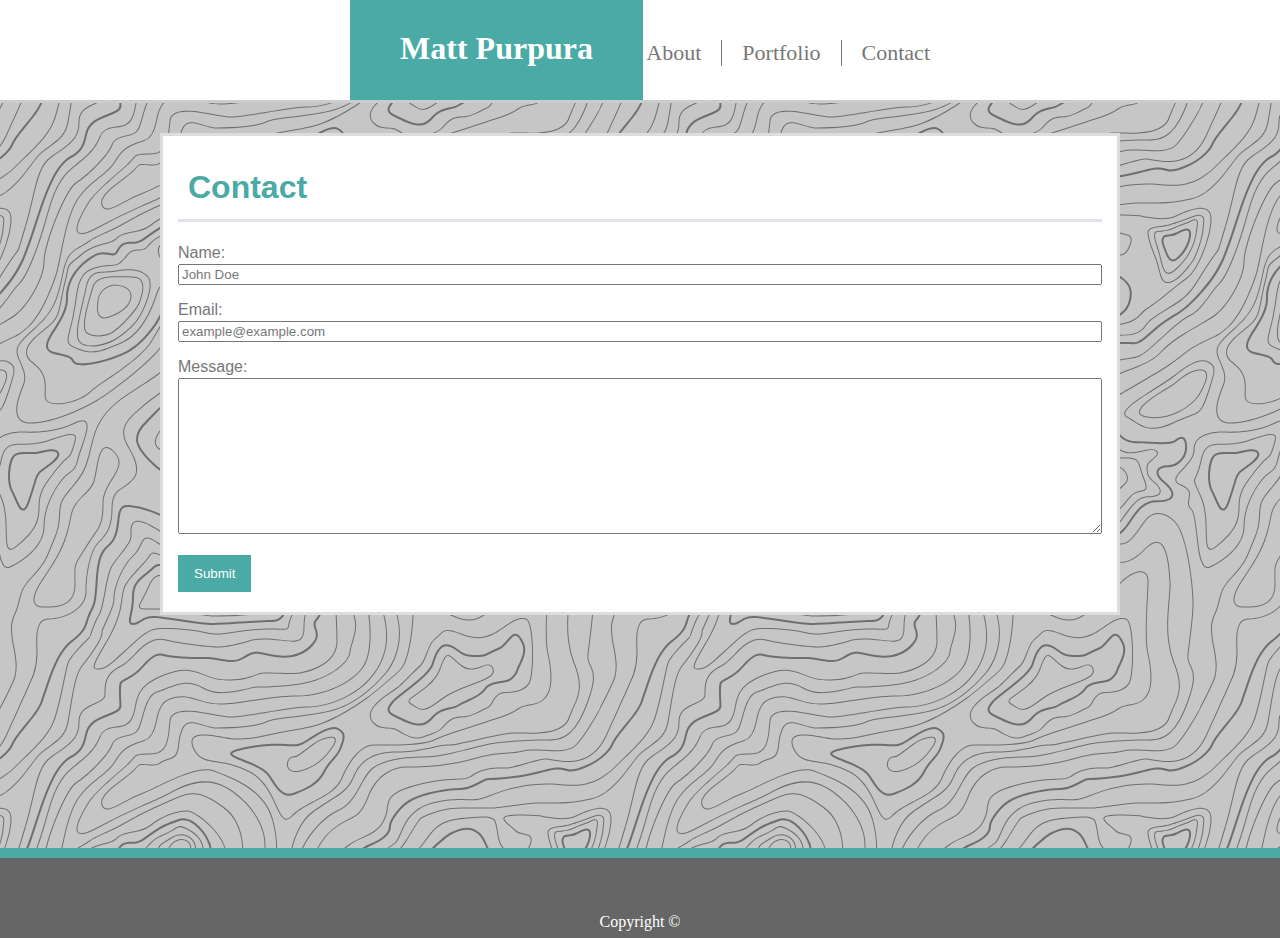
==== commit 57b68fcf: "finished Contact page" ====
--- a/contact.html
+++ b/contact.html
@@ -18,11 +18,33 @@
             <a class="tab" id="tabPortfolio" href="portfolio.html">Portfolio</a>        
             <a class="tab" href="index.html">About</a> 
     </header>
-
-    <div>
-        <div>
-            Contact
+        
+    <div class="wrapper">
+        <div class="mainContent">
+                <h1 class="pageTitle">
+                        Contact
+                </h1>
+        <div id="contactBox">
+            <form>
+                Name:
+                <br>
+                <input type="text" id="name" name="firstname" value="John Doe">
+                <br>
+                Email:
+                <br>
+                <input type="text" id="email" name="email" value="example@example.com">
+                <br>
+                Message:
+                <br>
+                <textarea  id="message" name="message" rows="10" cols="60">
+                </textarea>
+                <input type="submit" id="submit">
+            </form>
         </div>
-        <hr>
-        
+    </div>
+    </div>
+    <footer>
+        Copyright &copy;
+    </footer>
+</body>
         --- a/assets/css/style.css
+++ b/assets/css/style.css
@@ -14,6 +14,8 @@
 
 body{  
     font-family: 'Georgia', Times, Times New Roman, serif;
+    margin: 0;
+    position: relative;
 }
 
 .name{
@@ -24,11 +26,12 @@
     float: left;
     text-align: center;
     padding-top: 30px;
+    margin: auto;
 }
 
 .tab{
     float: right;
-    margin-top: 60px;
+    margin-top: 40px;
     color: #777777;
     text-decoration: none;
     font-size: 22px;
@@ -43,6 +46,11 @@
     padding-right: 20px;
 }
 
+.wrapper{
+    min-height: 75vh;
+    margin-bottom: 40px;
+}
+
 .mainContent{
     background-color: #ffffff;
     border: solid #dddddd 3px;
@@ -53,6 +61,7 @@
     font-family: Arial, 'Helvetica Neue', Helvetica, sans-serif;
     color: #777777;
     line-height: 1.3;
+    overflow: auto;
 }
 
 .pageTitle{
@@ -67,11 +76,59 @@
     float: left;
     margin: 10px;
     margin-right: 27px;
+    border-radius: 25px;
 }
 
 p{
     font-size: 20px;
     text-align: left;
+}
+
+.project{
+    position: relative;
+    float: left;
+    margin: 20px;
+}
+
+.projectImage{
+    height: 200px;
+    width: 200px;
+}
+
+.label{
+    position: absolute;
+    bottom: 20px;
+    height: 50px;
+    z-index: 1;
+    background-color: #4aaaa5;
+    color: #ffffff;
+    width: 200px;
+    text-align: center;
+    padding-top: 15px;
+}
+
+.link{
+    text-decoration: none;
+    color: #ffffff;
+}
+
+#name, #email, #message{
+    width: 100%;
+}
+
+input{
+    color: #777777;
+    margin-bottom: 15px;
+}
+
+#submit{
+    margin-bottom: 20px;
+    margin-top: 15px;
+    background-color: #4aaaa5;
+    color: #ffffff;
+    border: solid #4aaaa5 1px;
+    padding: 10px 15px 10px 15px;
+
 }
 
 footer{
@@ -81,7 +138,6 @@
     border-top: solid #4aaaa5 10px;
     height: 90px; 
     width: 100%;
-    position: absolute;
-    bottom: 0;
     padding-top: 55px;
+    z-index: 2;
 }